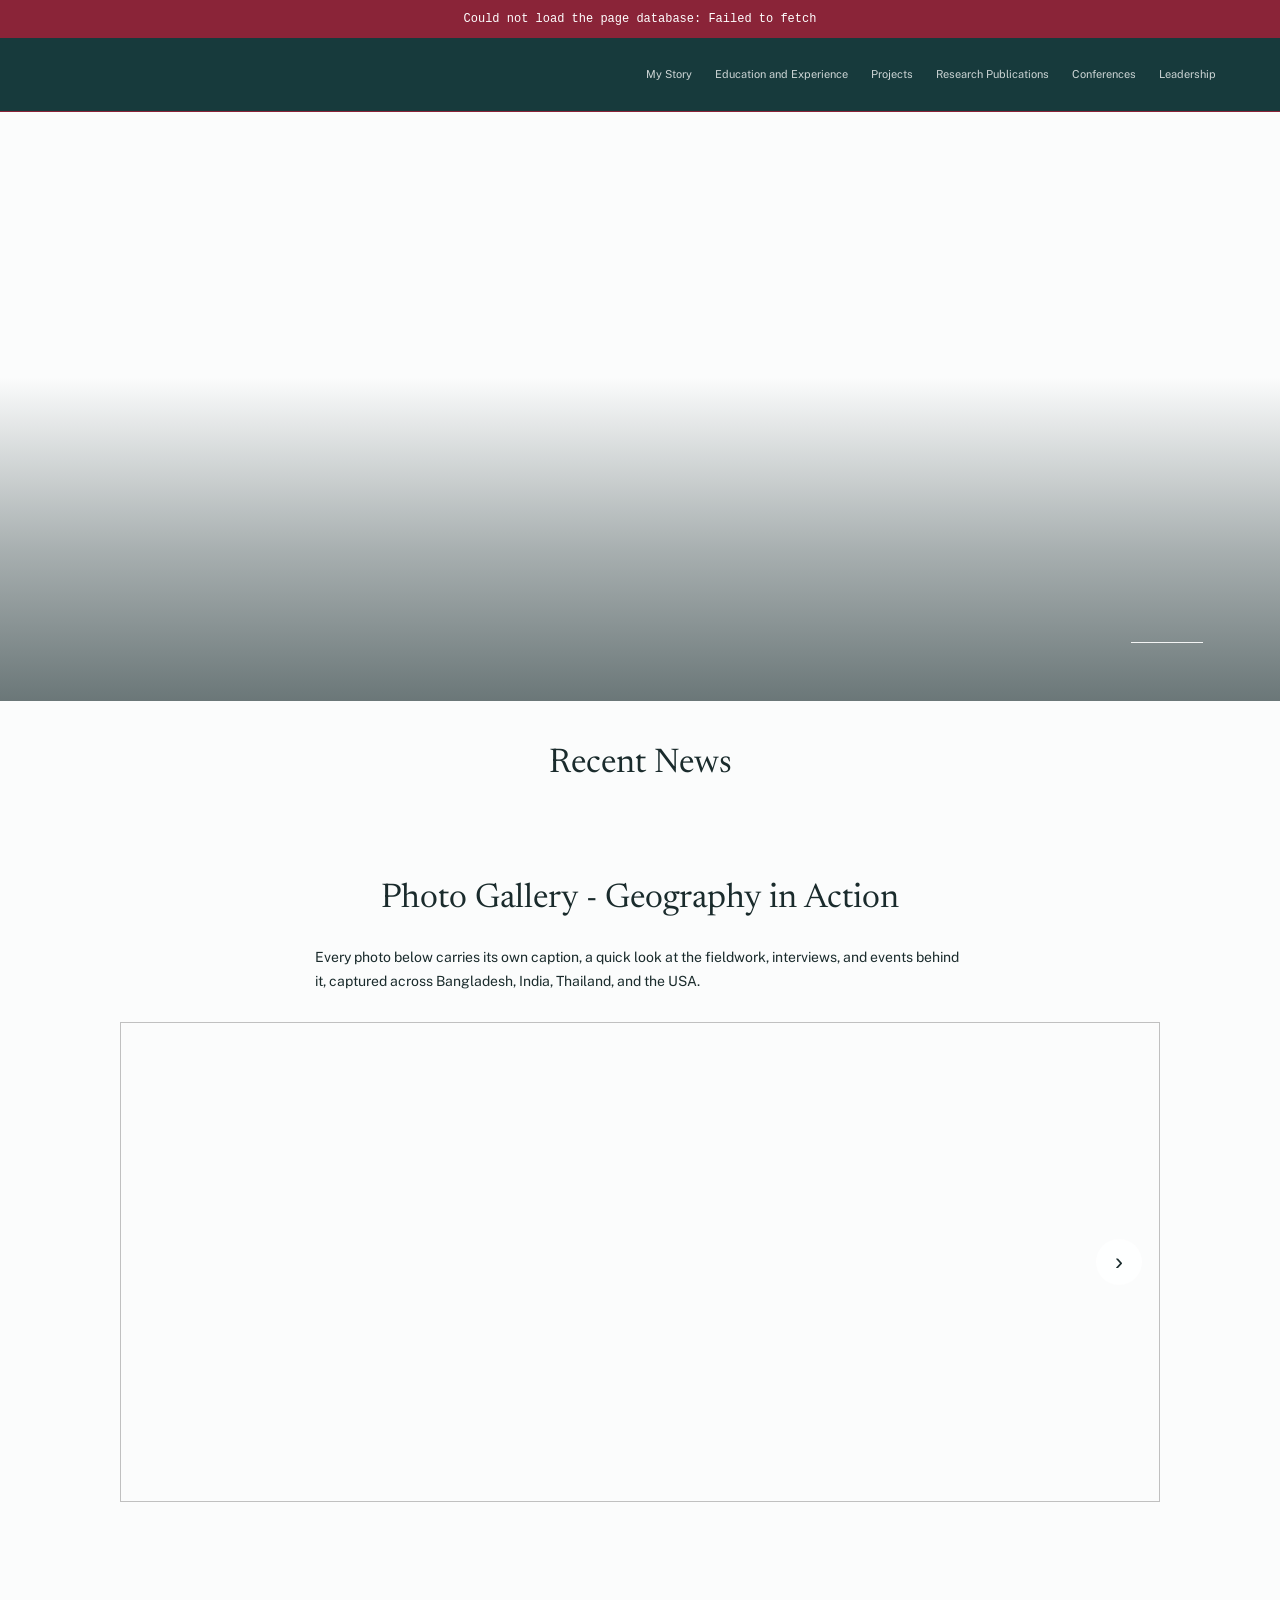
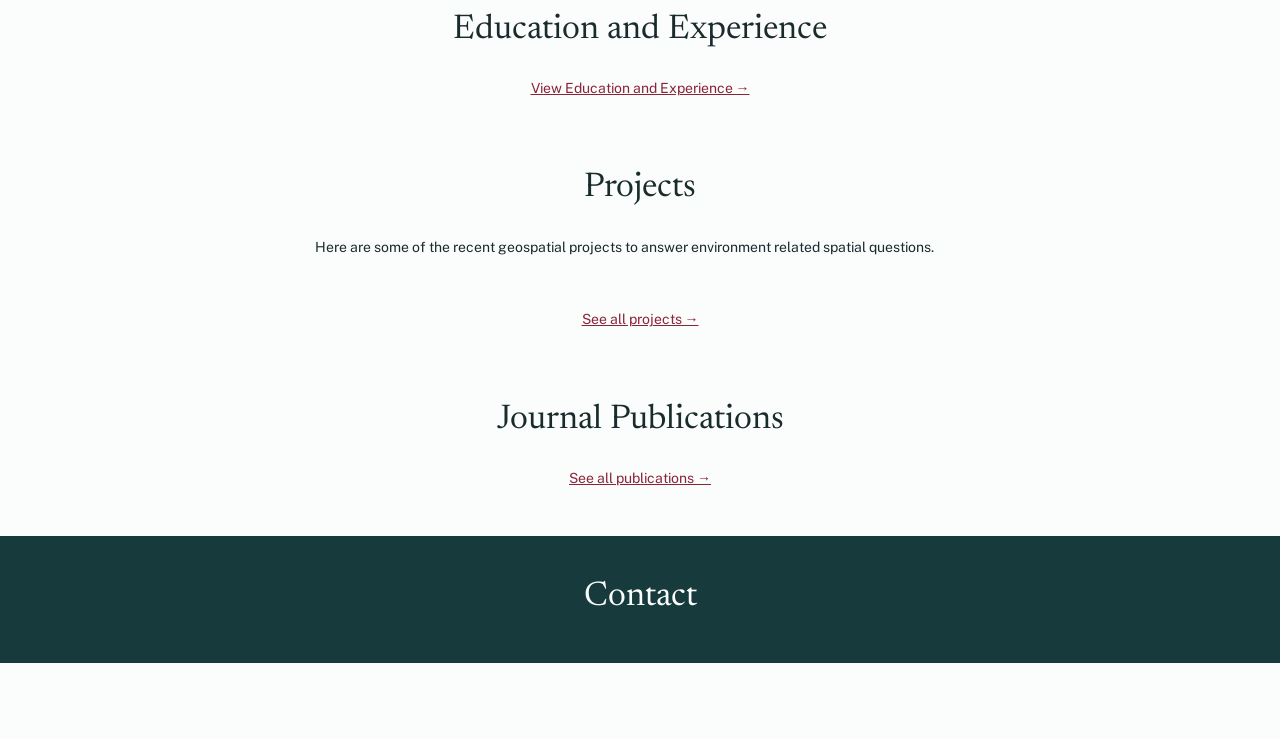
==== index.html @ 94c97f25 "Created sectioins for projects page" ====
<!doctype html>
<html lang="en">

<head>
    <meta charset="UTF-8">
    <meta name="viewport" content="width=device-width,initial-scale=1">
    <title>MAHARAJ KHAN MUNA</title>
    <link rel="preconnect" href="https://fonts.googleapis.com">
    <link rel="preconnect" href="https://fonts.gstatic.com" crossorigin>
    <link
        href="https://fonts.googleapis.com/css2?family=Newsreader:opsz,wght@6..72,400;6..72,500;6..72,600&family=Public+Sans:wght@400;500;600;700&display=swap"
        rel="stylesheet">
    <link rel="stylesheet" href="/styles.css">
</head>

<body data-page="home">
    <header class="site-header">
        <div class="header-inner"><a class="site-title" href="/" id="site-title"></a><button class="menu-button"
                aria-expanded="false" aria-controls="site-nav">☰ <span>Menu</span></button>
            <nav id="site-nav"><a href="/my-story/">My Story</a><a href="/education-experience/">Education and
                    Experience</a><a href="/projects/">Projects</a><a href="/publications/">Research Publications</a><a
                    href="/conferences/">Conferences</a><a href="/leadership/">Leadership</a></nav>
        </div>
    </header>
    <main>
        <section class="hero" id="about">
            <div class="hero-overlay">
                <div class="hero-copy">
                    <h1 id="hero-name"></h1>
                    <span class="hero-divider" aria-hidden="true"></span>
                    <p id="hero-role" class="hero-role"></p>
                </div>
            </div>
        </section>
        <section class="content-section" id="news">
            <h2>Recent News</h2>
            <ul class="news-list" id="news-list"></ul>
        </section>
        <section class="content-section gallery-section" id="gallery">
            <h2>Photo Gallery - Geography in Action</h2>
            <p class="section-lead">Every photo below carries its own caption, a quick look at the fieldwork,
                interviews, and events behind it, captured across Bangladesh, India, Thailand, and the USA.</p>
            <div class="gallery-carousel">
                <div class="gallery-main"><img id="gallery-featured" alt=""><button class="gallery-next"
                        id="gallery-next" aria-label="Next photo" type="button">›</button></div>
                <p class="gallery-caption" id="gallery-caption"></p>
                <div class="gallery-thumbs" id="gallery-thumbs"></div>
            </div>
        </section>
        <section class="content-section" id="education">
            <h2>Education and Experience</h2>
            <div id="education-home"></div>
            <p class="center-link"><a href="/education-experience/">View Education and Experience →</a></p>
        </section>
        <section class="content-section" id="projects">
            <h2>Projects</h2>
            <p class="section-lead">Here are some of the recent geospatial projects to answer environment related
                spatial questions.</p>
            <div class="project-cards" id="project-cards"></div>
            <p class="center-link"><a href="/projects/">See all projects →</a></p>
        </section>
        <section class="content-section" id="publications">
            <h2>Journal Publications</h2>
            <div id="publication-home"></div>
            <p class="center-link"><a href="/publications/">See all publications →</a></p>
        </section>
        <section class="contact-section" id="contact">
            <h2>Contact</h2>
            <p id="contact-email"></p>
            <p id="contact-phone"></p>
            <p id="contact-location"></p>
        </section>
    </main>
    <footer><span id="footer-name"></span>
        <div class="footer-socials" id="footer-socials"></div>
    </footer>
    <script src="/app.js"></script>
</body>

</html>
---- styles.css ----
:root {
    /* Palette taken from the photograph: lake water, cliff clay, dupatta crimson, hazy sky */
    --ink: #1a2b2c;
    --lake: #173a3c;
    --paper: #fbfcfc;
    --blush: #f3e7e6;
    --rule: #dcc7c6;
    --rule-on-dark: rgba(255, 255, 255, .18);
    --crimson: #8a2438;
    --rose: #e3b1b6;
    --text-soft: #526063;
    --text-on-dark: rgba(251, 252, 252, .8);
    --white: #fff;
    --font-display: 'Newsreader', Georgia, serif;
    --font-body: 'Public Sans', Arial, sans-serif
}

* {
    box-sizing: border-box
}

html {
    scroll-behavior: smooth
}

body {
    margin: 0;
    color: var(--ink);
    background: var(--paper);
    font-family: var(--font-body);
    font-size: 14px;
    line-height: 1.7
}

.wix-strip {
    height: 36px;
    border-bottom: 1px solid var(--rule);
    display: flex;
    align-items: center;
    justify-content: center;
    gap: 9px;
    color: var(--text-soft);
    font-size: 11px;
    background: var(--paper)
}

.wix-strip strong {
    font-size: 16px;
    letter-spacing: -1px;
    color: var(--ink)
}

.wix-strip a {
    color: var(--crimson);
    border: 1px solid var(--rule);
    border-radius: 14px;
    padding: 1px 12px;
    text-decoration: none;
    font-size: 10px
}

.site-header {
    background: var(--lake);
    position: sticky;
    top: 0;
    z-index: 10;
    border-bottom: 1px solid var(--crimson)
}

.header-inner {
    width: 90%;
    max-width: 1400px;
    margin: 0 auto;
    min-height: 73px;
    display: flex;
    align-items: center;
    justify-content: space-between;
    gap: 24px
}

.site-title {
    font-family: var(--font-display);
    font-size: 26px;
    font-weight: 500;
    color: var(--paper);
    text-decoration: none;
    white-space: nowrap
}

.site-header nav {
    display: flex;
    align-items: center;
    gap: 23px
}

.site-header nav a {
    color: var(--text-on-dark);
    text-decoration: none;
    font-size: 11px;
    line-height: 1.2;
    white-space: nowrap
}

.site-header nav a:hover,
.site-title:hover {
    color: var(--rose);
    text-decoration: underline
}

.menu-button {
    display: none;
    background: none;
    border: 0;
    color: var(--paper);
    font: 600 12px 'Public Sans'
}

.hero {
    position: relative;
    width: 100%;
    height: 0;
    padding-top: 46%;
    min-height: 380px;
    max-height: 680px;
    overflow: hidden;
    background-position: center;
    background-size: cover
}

.hero-overlay {
    position: absolute;
    top: 0;
    right: 0;
    bottom: 0;
    left: 0;
    padding: 0 6% 44px;
    display: flex;
    flex-direction: column;
    align-items: flex-end;
    justify-content: flex-end;
    color: #fff;
    /* only the lower part is shaded, so the photo keeps its full colour above the caption */
    background: linear-gradient(to top, rgba(10, 30, 32, .6) 0%, rgba(10, 30, 32, .34) 26%, rgba(10, 30, 32, 0) 55%)
}

.hero-copy {
    max-width: min(100%, 480px);
    text-align: left
}

#hero-name {
    font: 400 clamp(24px, 3.2vw, 40px)/1.12 'Newsreader', Georgia, serif;
    letter-spacing: .005em;
    margin: 0 0 14px;
    white-space: nowrap;
    text-shadow: 0 1px 14px rgba(0, 0, 0, .35)
}

.hero-divider {
    display: block;
    width: 58%;
    min-width: 72px;
    height: 1px;
    margin: 0 0 14px;
    background: rgba(255, 255, 255, .9)
}

.hero-role {
    margin: 0;
    font-size: 14px;
    font-weight: 400;
    letter-spacing: .01em;
    line-height: 1.6;
    max-width: 340px;
    text-wrap: balance;
    color: rgba(255, 255, 255, .92);
    text-shadow: 0 1px 8px rgba(0, 0, 0, .45)
}

.page-banner h1 {
    font: 400 clamp(32px, 5vw, 52px)/1.15 'Newsreader', Georgia, serif;
    margin: 0
}

.footer-actions {
    display: flex;
    align-items: center;
    gap: 16px
}

.footer-socials {
    display: flex;
    gap: 12px
}

.footer-socials a {
    display: flex;
    align-items: center;
    justify-content: center;
    width: 31px;
    height: 31px;
    border: 1px solid currentColor;
    border-radius: 50%;
    color: inherit;
    text-decoration: none;
    font-size: 11px;
    font-weight: 700
}

.content-section {
    width: min(1040px, calc(100% - 48px));
    margin: 0 auto;
    padding: 44px 0 25px
}

.content-section h2,
.contact-section h2 {
    font: 400 34px/1.15 'Newsreader', Georgia, serif;
    color: var(--ink);
    text-align: center;
    margin: 0 0 27px
}

.section-lead {
    margin: 0 auto 25px;
    max-width: 650px
}

.news-list {
    margin: 0;
    padding-left: 23px
}

.news-list li {
    padding: 0 0 19px 4px
}

.news-list li::marker {
    color: var(--crimson)
}

.news-date {
    font-weight: 700;
    color: var(--ink)
}

.news-list a,
.publication-item a,
.center-link a {
    color: var(--crimson)
}

.gallery-section {
    width: 100%;
    padding-left: 0;
    padding-right: 0
}

.gallery-section h2,
.gallery-section>.section-lead {
    width: min(690px, calc(100% - 44px))
}

.gallery-section h2 {
    margin-left: auto;
    margin-right: auto
}

.gallery-carousel {
    margin-top: 28px;
    width: min(1040px, calc(100% - 48px));
    margin-left: auto;
    margin-right: auto
}

.gallery-main {
    position: relative;
    width: 100%;
    height: 480px;
    background: var(--paper);
    overflow: hidden
}

.gallery-main img {
    width: 100%;
    height: 100%;
    object-fit: cover;
    display: block
}

.gallery-next {
    position: absolute;
    top: 50%;
    right: 18px;
    transform: translateY(-50%);
    width: 46px;
    height: 46px;
    border-radius: 50%;
    border: 0;
    background: rgba(255, 255, 255, .88);
    color: var(--ink);
    font-size: 24px;
    line-height: 1;
    cursor: pointer;
    display: flex;
    align-items: center;
    justify-content: center
}

.gallery-next:hover {
    background: #fff
}

.gallery-thumbs {
    display: flex;
    gap: 4px;
    margin-top: 6px;
    overflow-x: auto
}

.gallery-thumb {
    position: relative;
    flex: 0 0 auto;
    width: 132px;
    height: 92px;
    padding: 0;
    border: 0;
    cursor: pointer;
    background: var(--paper);
    overflow: hidden
}

.gallery-thumb img {
    width: 100%;
    height: 100%;
    object-fit: cover;
    display: block;
    opacity: .7;
    transition: opacity .2s
}

.gallery-thumb.active img,
.gallery-thumb:hover img {
    opacity: 1
}

.gallery-caption {
    background: var(--paper);
    font-size: 12px;
    color: var(--text-soft);
    padding: 8px 10px;
    text-align: center
}

.gallery-card img {
    width: 100%;
    height: 100%;
    object-fit: cover;
    display: block;
    transition: transform .3s
}

.gallery-card:hover img {
    transform: scale(1.04)
}

.project-cards {
    display: grid;
    grid-template-columns: repeat(3, 1fr);
    gap: 26px
}

.project-card {
    border: 1px solid var(--rule);
    background: var(--white);
    box-shadow: 0 2px 8px rgba(23, 58, 60, .08);
    transition: transform .2s, box-shadow .2s
}

.project-card:hover {
    transform: translateY(-3px);
    box-shadow: 0 6px 16px rgba(23, 58, 60, .14)
}

.project-card img {
    display: block;
    width: 100%;
    height: 210px;
    object-fit: cover
}

.project-card-noimg {
    height: 210px;
    display: flex;
    align-items: center;
    justify-content: center;
    background: var(--blush);
    color: var(--ink);
    font: 600 13px 'Public Sans', Arial, sans-serif;
    text-align: center;
    padding: 0 18px;
    box-sizing: border-box
}

.project-card-body {
    padding: 18px 20px 22px
}

.project-card h3 {
    font: 500 23px/1.2 'Newsreader', Georgia, serif;
    color: var(--ink);
    margin: 0 0 9px
}

.project-card p {
    font-size: 13px;
    line-height: 1.6;
    margin: 0 0 11px
}

.project-card small {
    color: var(--text-soft);
    font-size: 11px
}

.center-link {
    text-align: center;
    margin: 24px 0 0
}

.page-banner {
    background: var(--blush);
    border-bottom: 1px solid var(--rule);
    text-align: center;
    padding: 43px 22px
}

.page-banner h1 {
    color: var(--ink);
    margin: 0
}

.page-content {
    min-height: 470px
}

.page-content>h2 {
    text-align: left;
    margin-top: 28px
}

.timeline-item {
    display: grid;
    grid-template-columns: 105px 1fr;
    gap: 16px;
    padding: 15px 0;
    border-bottom: 1px solid var(--rule)
}

.timeline-period,
.info-date {
    font-size: 12px;
    color: var(--crimson);
    font-weight: 600
}

.timeline-item h3 {
    font: 500 23px/1.1 'Newsreader', Georgia, serif;
    color: var(--ink);
    margin: 0 0 5px
}

.timeline-item p {
    font-size: 13px;
    margin: 2px 0;
    color: var(--text-soft)
}

.page-projects {
    grid-template-columns: repeat(2, 1fr)
}

.publication-item {
    padding: 15px 0;
    border-bottom: 1px solid var(--rule)
}

.publication-item h3 {
    font: 500 21px/1.2 'Newsreader', Georgia, serif;
    color: var(--ink);
    margin: 0 0 5px
}

.publication-item p {
    margin: 2px 0;
    font-size: 13px
}

.pub-year {
    font-weight: 700;
    color: var(--crimson)
}

.info-item {
    display: grid;
    grid-template-columns: 115px 1fr;
    gap: 20px;
    padding: 20px 0;
    border-bottom: 1px solid var(--rule)
}

.info-item h3 {
    font: 500 25px 'Newsreader', Georgia, serif;
    color: var(--ink);
    margin: 0
}

.info-item p {
    margin: 3px 0
}

.prose {
    font-size: 16px;
    line-height: 1.9;
    max-width: 720px;
    margin: 0 auto
}

.prose h2 {
    font: 500 22px 'Newsreader', Georgia, serif;
    color: var(--ink);
    margin: 34px 0 14px
}

.contact-section {
    background: var(--lake);
    color: var(--text-on-dark);
    text-align: center;
    padding: 42px 22px 34px;
    margin-top: 20px
}

.contact-section h2 {
    color: var(--paper);
    margin-bottom: 12px
}

.contact-section p {
    margin: 5px 0;
    font-size: 13px
}

.contact-section a {
    color: var(--rose)
}

.footer-socials {
    justify-content: center;
    margin: 18px 0
}

.footer-socials a {
    color: var(--lake);
    border-color: var(--lake)
}

.back-top {
    margin-top: 26px !important
}

.back-top a {
    text-decoration: none;
    font-size: 11px;
    color: var(--rose)
}

footer {
    display: flex;
    justify-content: space-between;
    gap: 20px;
    padding: 20px 30px;
    color: var(--text-soft);
    background: var(--paper);
    font-size: 10px
}

footer a {
    color: var(--text-soft);
    text-decoration: none
}

.load-error {
    padding: 12px;
    background: var(--crimson);
    color: white;
    text-align: center;
    font: 12px monospace
}

@media(max-width:900px) {
    .header-inner {
        width: 100%;
        box-sizing: border-box;
        height: auto;
        min-height: 65px;
        padding: 14px 22px;
        justify-content: space-between;
        gap: 10px
    }

    .menu-button {
        display: block
    }

    .site-header nav {
        display: none;
        position: absolute;
        top: 65px;
        left: 0;
        right: 0;
        background: var(--lake);
        padding: 17px 22px;
        flex-direction: column;
        align-items: flex-start;
        gap: 13px;
        border-top: 1px solid var(--rule-on-dark)
    }

    .site-header nav.open {
        display: flex
    }

    .site-title {
        font-size: 22px
    }

    .gallery-main {
        height: 340px
    }

    .gallery-thumb {
        width: 104px;
        height: 74px
    }

    .project-cards {
        grid-template-columns: 1fr 1fr
    }

    .project-card img {
        height: 180px
    }

    .project-card-noimg {
        height: 180px
    }
}

@media(max-width:520px) {
    .wix-strip span {
        display: none
    }

    .wix-strip {
        gap: 12px
    }

    .hero-overlay {
        padding-bottom: 28px
    }

    #hero-name {
        font-size: clamp(22px, 6.6vw, 30px);
        white-space: normal
    }

    .hero-role {
        font-size: 13px;
        max-width: 100%
    }

    .content-section {
        padding-top: 34px
    }

    .content-section h2,
    .contact-section h2 {
        font-size: 28px
    }

    .gallery-main {
        height: 230px
    }

    .gallery-thumb {
        width: 82px;
        height: 58px
    }

    .project-cards,
    .page-projects {
        grid-template-columns: 1fr
    }

    .project-card img {
        height: 200px
    }

    .project-card-noimg {
        height: 200px
    }

    .timeline-item,
    .info-item {
        grid-template-columns: 1fr;
        gap: 1px
    }

    footer {
        display: block;
        text-align: center;
        line-height: 2.1
    }

    .footer-actions {
        flex-direction: column;
        gap: 8px
    }
}

/* Homepage sections, branded social icons, and query-detail cards */
.footer-socials a {
    background: rgba(23, 58, 60, .05)
}

.footer-socials svg {
    width: 16px;
    height: 16px;
    fill: currentColor
}

.home-subheading {
    font: 500 25px 'Newsreader', Georgia, serif;
    color: var(--ink);
    border-bottom: 1px solid var(--rule);
    margin: 28px 0 4px
}

.card-link {
    display: block;
    margin-top: 10px;
    color: var(--crimson);
    font-size: 11px
}

.project-card>a {
    display: block;
    color: inherit;
    text-decoration: none
}

.publication-item h3 {
    margin-top: 3px
}

.conference-cards,
.leadership-cards {
    display: grid;
    grid-template-columns: repeat(2, 1fr);
    gap: 18px
}

.conference-card,
.info-card {
    border: 1px solid var(--rule);
    background: var(--white);
    padding: 20px;
    box-shadow: 0 2px 8px rgba(23, 58, 60, .08)
}

.conference-card h3,
.info-card h3 {
    font: 500 25px/1.1 'Newsreader', Georgia, serif;
    color: var(--ink);
    margin: 6px 0
}

.conference-card p,
.info-card p {
    font-size: 13px
}

.conference-card a,
.info-card a,
.detail-link {
    color: var(--crimson);
    font-size: 12px
}

.detail-view {
    max-width: 620px;
    margin: 0 auto
}

.detail-view h2 {
    text-align: left !important;
    margin-bottom: 20px !important
}

.detail-kicker {
    font-size: 12px;
    color: var(--crimson);
    font-weight: 700;
    text-transform: uppercase;
    letter-spacing: .06em
}

.detail-view p {
    font-size: 15px;
    line-height: 1.8
}

.detail-image {
    width: 100%;
    max-height: 360px;
    object-fit: cover
}

.section-image {
    margin: 22px 0;
    background: var(--blush);
    overflow: hidden;
    border-radius: 2px
}

.section-image img {
    display: block;
    width: 100%;
    max-height: 420px;
    object-fit: cover
}

.section-image figcaption {
    font-size: 12px;
    color: var(--text-soft);
    padding: 8px 10px;
    text-align: center
}

@media(max-width:520px) {
    .section-image img {
        max-height: 280px
    }
}

.back-link {
    margin-top: 35px
}

.back-link a {
    color: var(--crimson);
    text-decoration: none;
    font-size: 12px
}

@media(max-width:900px) {

    .conference-cards,
    .leadership-cards {
        grid-template-columns: 1fr
    }
}

a:focus-visible,
button:focus-visible {
    outline: 2px solid var(--crimson);
    outline-offset: 2px
}

.site-header a:focus-visible,
.site-header button:focus-visible,
.contact-section a:focus-visible,
.hero a:focus-visible {
    outline-color: var(--rose)
}


/* Project page segments */
.segment-nav {
    display: flex;
    flex-wrap: wrap;
    justify-content: center;
    gap: 8px 10px;
    margin: 0 auto 34px;
    max-width: 900px
}

.segment-nav a {
    padding: 7px 14px;
    border: 1px solid var(--rule);
    border-radius: 999px;
    font-size: 14px;
    text-decoration: none;
    color: var(--ink)
}

.segment-nav a:hover {
    border-color: var(--ink)
}

.segment-nav a span {
    color: var(--text-soft);
    margin-left: 4px
}

.project-segment {
    margin: 0 0 46px;
    scroll-margin-top: 90px
}

.project-segment>h2 {
    margin: 0 0 20px;
    padding-bottom: 10px;
    border-bottom: 1px solid var(--rule)
}

.segment-empty {
    color: var(--text-soft);
    font-style: italic;
    margin: 0
}
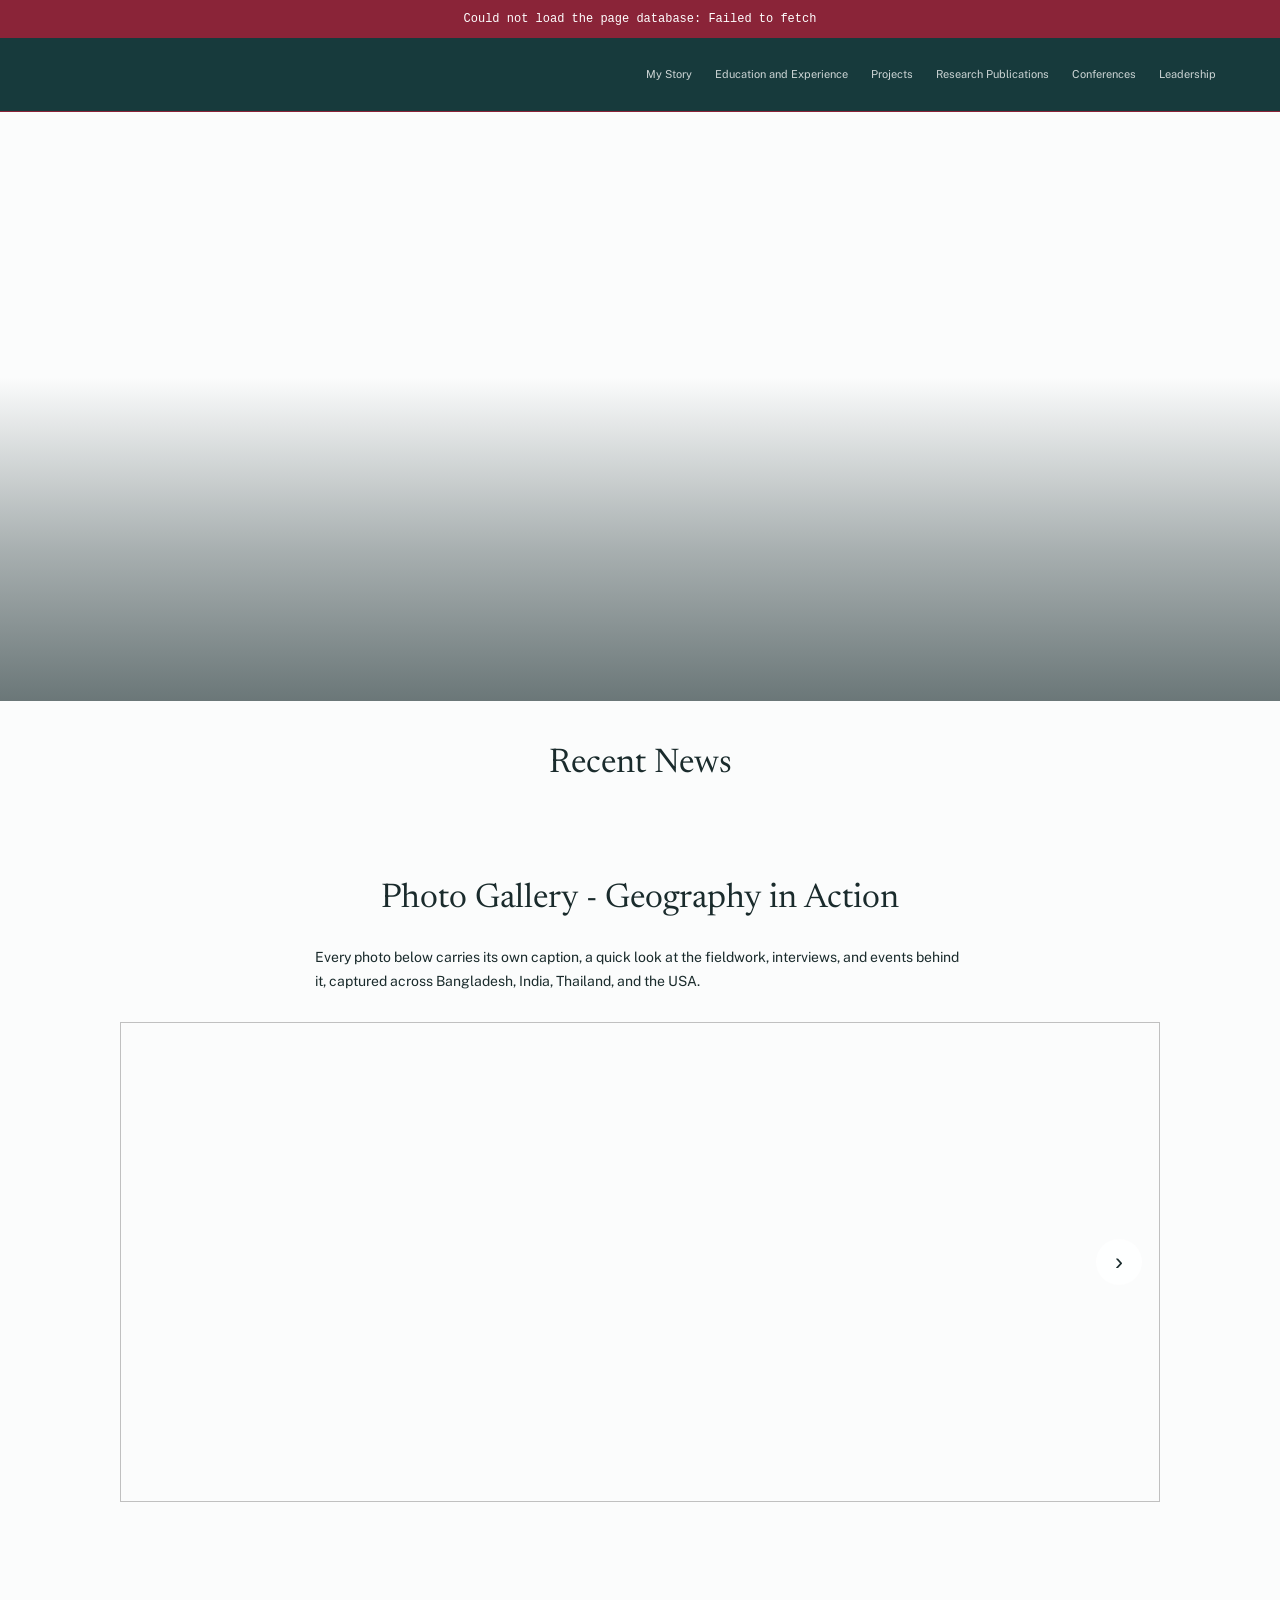
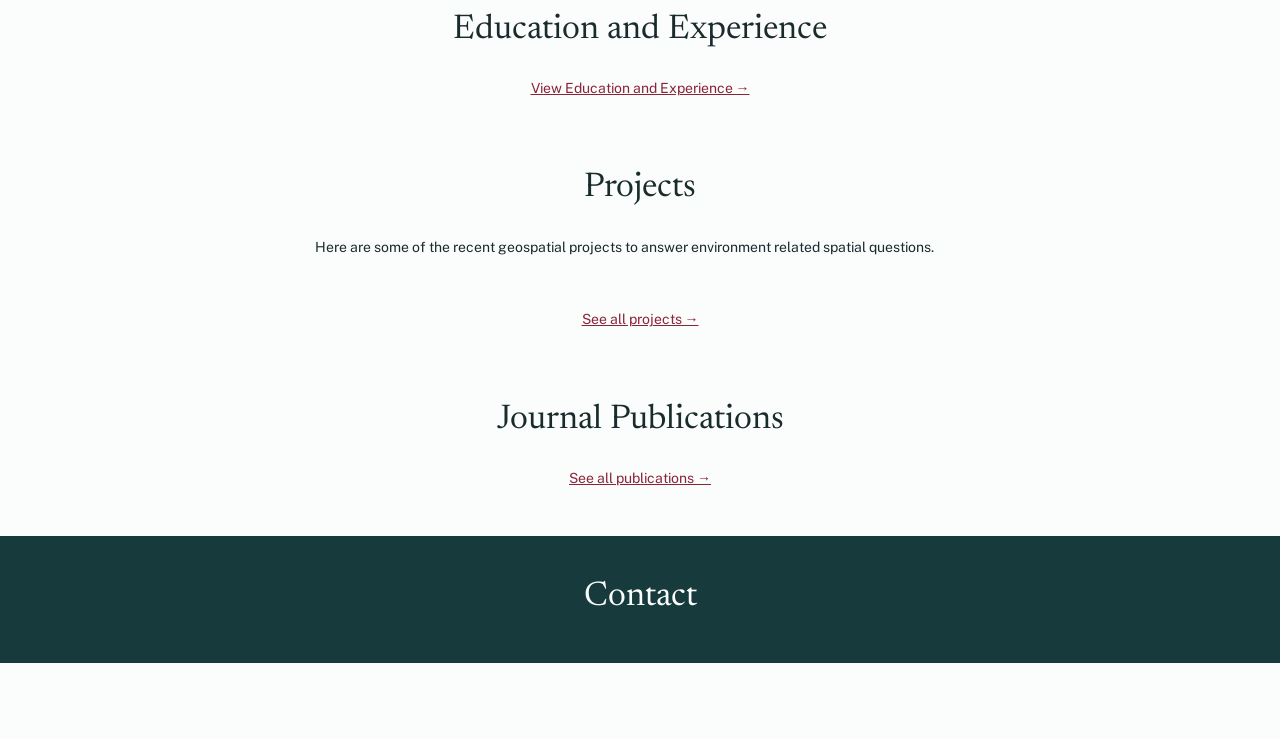
==== commit 0210ae63: "Added HTML tag persing" ====
--- a/index.html
+++ b/index.html
@@ -27,7 +27,6 @@
             <div class="hero-overlay">
                 <div class="hero-copy">
                     <h1 id="hero-name"></h1>
-                    <span class="hero-divider" aria-hidden="true"></span>
                     <p id="hero-role" class="hero-role"></p>
                 </div>
             </div>
--- a/styles.css
+++ b/styles.css
@@ -151,18 +151,9 @@
 #hero-name {
     font: 400 clamp(24px, 3.2vw, 40px)/1.12 'Newsreader', Georgia, serif;
     letter-spacing: .005em;
-    margin: 0 0 14px;
+    margin: 0 0 10px;
     white-space: nowrap;
     text-shadow: 0 1px 14px rgba(0, 0, 0, .35)
-}
-
-.hero-divider {
-    display: block;
-    width: 58%;
-    min-width: 72px;
-    height: 1px;
-    margin: 0 0 14px;
-    background: rgba(255, 255, 255, .9)
 }
 
 .hero-role {
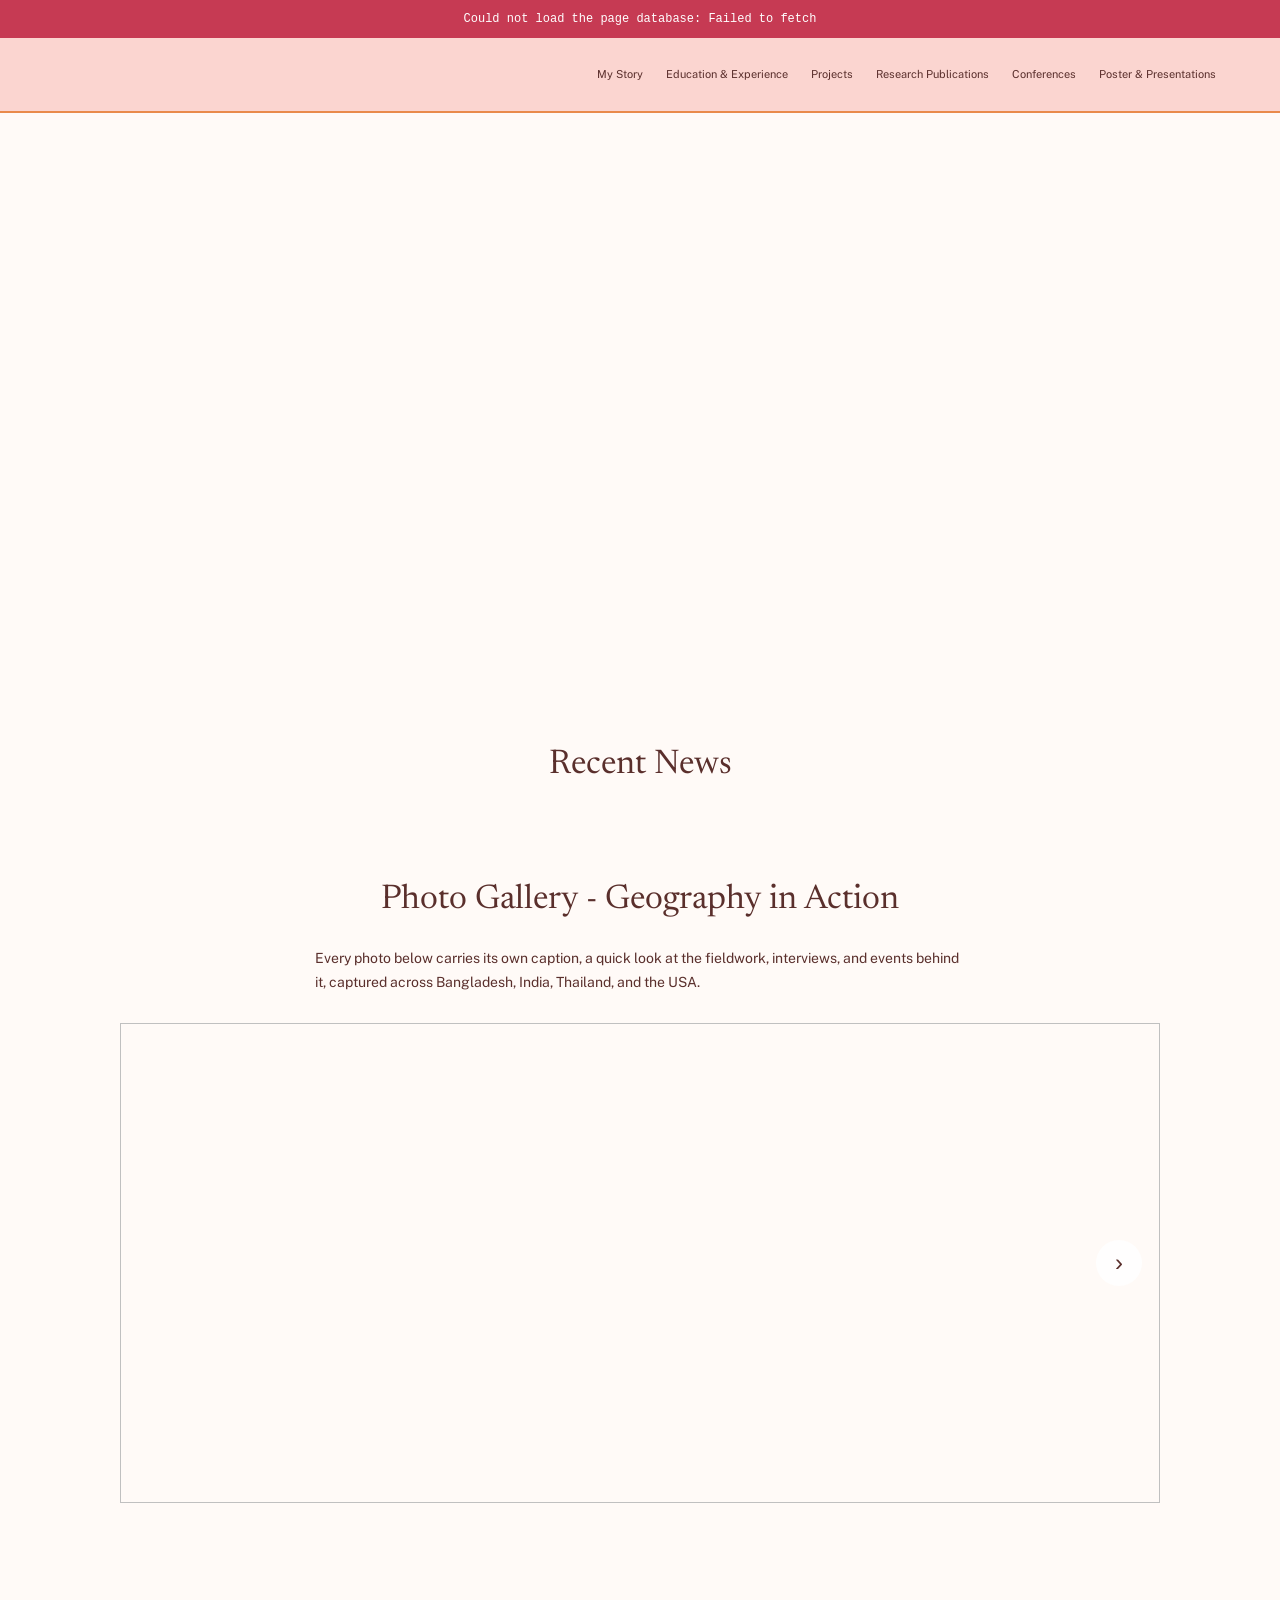
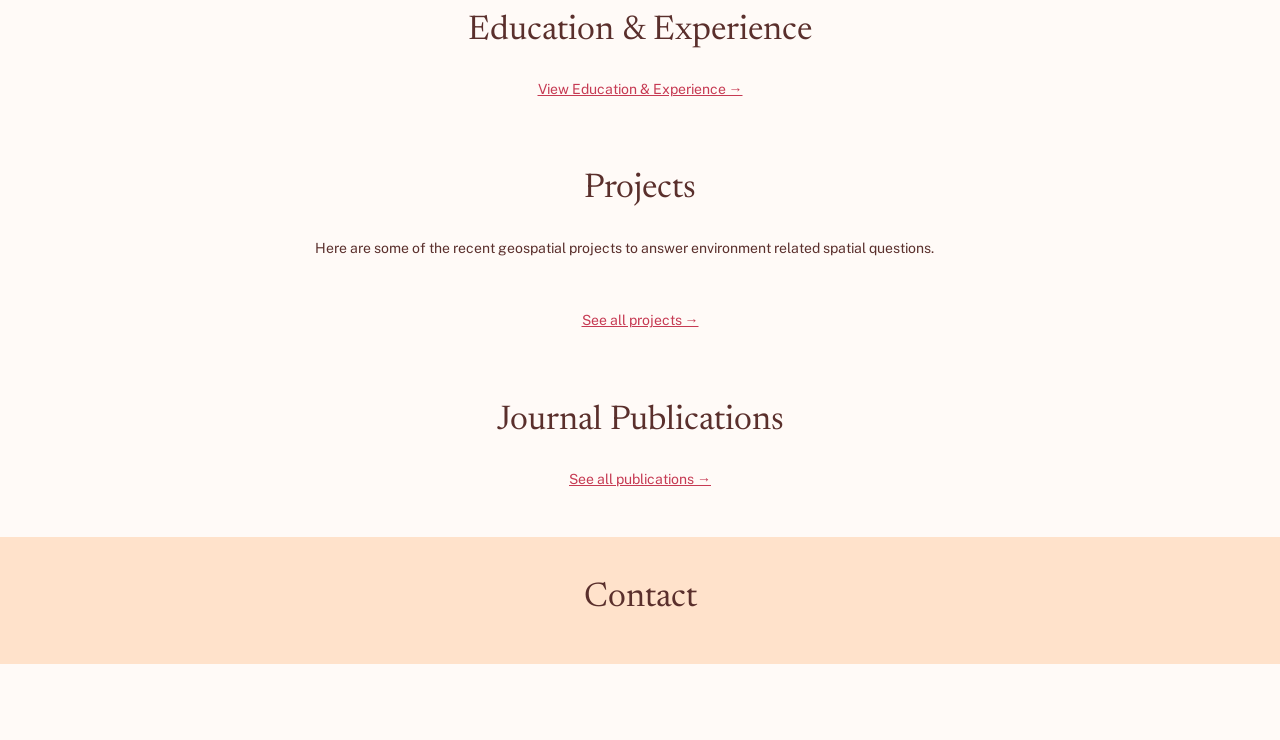
==== commit 0da5319a: "Added poster section" ====
--- a/index.html
+++ b/index.html
@@ -17,9 +17,7 @@
     <header class="site-header">
         <div class="header-inner"><a class="site-title" href="/" id="site-title"></a><button class="menu-button"
                 aria-expanded="false" aria-controls="site-nav">☰ <span>Menu</span></button>
-            <nav id="site-nav"><a href="/my-story/">My Story</a><a href="/education-experience/">Education and
-                    Experience</a><a href="/projects/">Projects</a><a href="/publications/">Research Publications</a><a
-                    href="/conferences/">Conferences</a><a href="/leadership/">Leadership</a></nav>
+            <nav id="site-nav"></nav>
         </div>
     </header>
     <main>
@@ -47,9 +45,9 @@
             </div>
         </section>
         <section class="content-section" id="education">
-            <h2>Education and Experience</h2>
+            <h2>Education &amp; Experience</h2>
             <div id="education-home"></div>
-            <p class="center-link"><a href="/education-experience/">View Education and Experience →</a></p>
+            <p class="center-link"><a href="/education-experience/">View Education &amp; Experience →</a></p>
         </section>
         <section class="content-section" id="projects">
             <h2>Projects</h2>
--- a/styles.css
+++ b/styles.css
@@ -1,15 +1,17 @@
 :root {
-    /* Palette taken from the photograph: lake water, cliff clay, dupatta crimson, hazy sky */
-    --ink: #1a2b2c;
-    --lake: #173a3c;
-    --paper: #fbfcfc;
-    --blush: #f3e7e6;
-    --rule: #dcc7c6;
-    --rule-on-dark: rgba(255, 255, 255, .18);
-    --crimson: #8a2438;
-    --rose: #e3b1b6;
-    --text-soft: #526063;
-    --text-on-dark: rgba(251, 252, 252, .8);
+    /* Light red / crimson / orange palette. Text stays a warm dark brown so it remains readable on the light tints. */
+    --ink: #5a2f2c;
+    --paper: #fffaf7;
+    --blush: #fdeceb;
+    --rule: #f3cfc9;
+    --crimson: #c63a53;
+    --crimson-soft: #f08fa0;
+    --crimson-hover: #a82c44;
+    --orange: #e98a4b;
+    --orange-soft: #ffd3b0;
+    --band-red: #fbd5d0;
+    --band-orange: #ffe2cb;
+    --text-soft: #8c5e59;
     --white: #fff;
     --font-display: 'Newsreader', Georgia, serif;
     --font-body: 'Public Sans', Arial, sans-serif
@@ -60,11 +62,11 @@
 }
 
 .site-header {
-    background: var(--lake);
+    background: var(--band-red);
     position: sticky;
     top: 0;
     z-index: 10;
-    border-bottom: 1px solid var(--crimson)
+    border-bottom: 2px solid var(--orange)
 }
 
 .header-inner {
@@ -82,7 +84,7 @@
     font-family: var(--font-display);
     font-size: 26px;
     font-weight: 500;
-    color: var(--paper);
+    color: var(--ink);
     text-decoration: none;
     white-space: nowrap
 }
@@ -94,7 +96,7 @@
 }
 
 .site-header nav a {
-    color: var(--text-on-dark);
+    color: var(--ink);
     text-decoration: none;
     font-size: 11px;
     line-height: 1.2;
@@ -103,7 +105,7 @@
 
 .site-header nav a:hover,
 .site-title:hover {
-    color: var(--rose);
+    color: var(--crimson-hover);
     text-decoration: underline
 }
 
@@ -111,7 +113,7 @@
     display: none;
     background: none;
     border: 0;
-    color: var(--paper);
+    color: var(--ink);
     font: 600 12px 'Public Sans'
 }
 
@@ -139,8 +141,7 @@
     align-items: flex-end;
     justify-content: flex-end;
     color: #fff;
-    /* only the lower part is shaded, so the photo keeps its full colour above the caption */
-    background: linear-gradient(to top, rgba(10, 30, 32, .6) 0%, rgba(10, 30, 32, .34) 26%, rgba(10, 30, 32, 0) 55%)
+    /* no tint or shading on the photo; the caption stays readable through its text-shadow */
 }
 
 .hero-copy {
@@ -153,7 +154,7 @@
     letter-spacing: .005em;
     margin: 0 0 10px;
     white-space: nowrap;
-    text-shadow: 0 1px 14px rgba(0, 0, 0, .35)
+    text-shadow: 0 1px 3px rgba(0, 0, 0, .45), 0 2px 18px rgba(0, 0, 0, .55)
 }
 
 .hero-role {
@@ -165,7 +166,7 @@
     max-width: 340px;
     text-wrap: balance;
     color: rgba(255, 255, 255, .92);
-    text-shadow: 0 1px 8px rgba(0, 0, 0, .45)
+    text-shadow: 0 1px 3px rgba(0, 0, 0, .5), 0 1px 12px rgba(0, 0, 0, .6)
 }
 
 .page-banner h1 {
@@ -325,14 +326,14 @@
     width: 100%;
     height: 100%;
     object-fit: cover;
-    display: block;
-    opacity: .7;
-    transition: opacity .2s
-}
-
-.gallery-thumb.active img,
-.gallery-thumb:hover img {
-    opacity: 1
+    display: block
+}
+
+/* thumbnails show at full colour; the selected one is marked with an outline instead of fading the others */
+.gallery-thumb.active,
+.gallery-thumb:hover {
+    outline: 2px solid var(--orange);
+    outline-offset: 1px
 }
 
 .gallery-caption {
@@ -364,13 +365,13 @@
 .project-card {
     border: 1px solid var(--rule);
     background: var(--white);
-    box-shadow: 0 2px 8px rgba(23, 58, 60, .08);
+    box-shadow: 0 2px 8px rgba(198, 58, 83, .10);
     transition: transform .2s, box-shadow .2s
 }
 
 .project-card:hover {
     transform: translateY(-3px);
-    box-shadow: 0 6px 16px rgba(23, 58, 60, .14)
+    box-shadow: 0 6px 16px rgba(198, 58, 83, .18)
 }
 
 .project-card img {
@@ -524,15 +525,15 @@
 }
 
 .contact-section {
-    background: var(--lake);
-    color: var(--text-on-dark);
+    background: var(--band-orange);
+    color: var(--ink);
     text-align: center;
     padding: 42px 22px 34px;
     margin-top: 20px
 }
 
 .contact-section h2 {
-    color: var(--paper);
+    color: var(--ink);
     margin-bottom: 12px
 }
 
@@ -542,7 +543,7 @@
 }
 
 .contact-section a {
-    color: var(--rose)
+    color: var(--crimson-hover)
 }
 
 .footer-socials {
@@ -551,8 +552,8 @@
 }
 
 .footer-socials a {
-    color: var(--lake);
-    border-color: var(--lake)
+    color: var(--crimson);
+    border-color: var(--crimson-soft)
 }
 
 .back-top {
@@ -562,7 +563,7 @@
 .back-top a {
     text-decoration: none;
     font-size: 11px;
-    color: var(--rose)
+    color: var(--crimson-hover)
 }
 
 footer {
@@ -609,12 +610,12 @@
         top: 65px;
         left: 0;
         right: 0;
-        background: var(--lake);
+        background: var(--band-red);
         padding: 17px 22px;
         flex-direction: column;
         align-items: flex-start;
         gap: 13px;
-        border-top: 1px solid var(--rule-on-dark)
+        border-top: 1px solid var(--rule)
     }
 
     .site-header nav.open {
@@ -721,7 +722,7 @@
 
 /* Homepage sections, branded social icons, and query-detail cards */
 .footer-socials a {
-    background: rgba(23, 58, 60, .05)
+    background: rgba(198, 58, 83, .08)
 }
 
 .footer-socials svg {
@@ -766,7 +767,7 @@
     border: 1px solid var(--rule);
     background: var(--white);
     padding: 20px;
-    box-shadow: 0 2px 8px rgba(23, 58, 60, .08)
+    box-shadow: 0 2px 8px rgba(198, 58, 83, .10)
 }
 
 .conference-card h3,
@@ -811,10 +812,14 @@
     line-height: 1.8
 }
 
+/* On-demand (detail) pages: every image fills the same column width and keeps its own aspect ratio,
+   so nothing is cropped; only the height varies from image to image. */
 .detail-image {
-    width: 100%;
-    max-height: 360px;
-    object-fit: cover
+    display: block;
+    width: 100%;
+    height: auto;
+    max-height: none;
+    object-fit: contain
 }
 
 .section-image {
@@ -827,8 +832,9 @@
 .section-image img {
     display: block;
     width: 100%;
-    max-height: 420px;
-    object-fit: cover
+    height: auto;
+    max-height: none;
+    object-fit: contain
 }
 
 .section-image figcaption {
@@ -838,12 +844,6 @@
     text-align: center
 }
 
-@media(max-width:520px) {
-    .section-image img {
-        max-height: 280px
-    }
-}
-
 .back-link {
     margin-top: 35px
 }
@@ -872,7 +872,7 @@
 .site-header button:focus-visible,
 .contact-section a:focus-visible,
 .hero a:focus-visible {
-    outline-color: var(--rose)
+    outline-color: var(--crimson)
 }
 
 
@@ -895,8 +895,13 @@
     color: var(--ink)
 }
 
+.segment-nav a {
+    background: var(--blush)
+}
+
 .segment-nav a:hover {
-    border-color: var(--ink)
+    background: var(--orange-soft);
+    border-color: var(--orange)
 }
 
 .segment-nav a span {
@@ -912,7 +917,7 @@
 .project-segment>h2 {
     margin: 0 0 20px;
     padding-bottom: 10px;
-    border-bottom: 1px solid var(--rule)
+    border-bottom: 2px solid var(--orange-soft)
 }
 
 .segment-empty {
@@ -920,3 +925,111 @@
     font-style: italic;
     margin: 0
 }
+
+/* Poster & Presentations: PDFs on detail pages, and wider detail column when a PDF is present */
+.detail-view.detail-wide {
+    max-width: 940px
+}
+
+.section-pdf {
+    margin: 22px 0
+}
+
+/* The box is as tall as the first page (set by /pdf-viewer.js), so page 1 is fully visible with no scrolling.
+   No border/padding here on purpose: they would eat into that height. */
+.pdf-viewer {
+    position: relative;
+    width: 100%;
+    background: var(--blush);
+    box-shadow: 0 0 0 1px var(--rule);
+    overflow: hidden
+}
+
+.pdf-viewer.pdf-multi {
+    overflow-y: auto
+}
+
+.pdf-viewer.pdf-loading {
+    min-height: 220px;
+    display: flex;
+    align-items: center;
+    justify-content: center
+}
+
+.pdf-viewer.pdf-loading::before {
+    content: 'Loading PDF…';
+    color: var(--text-soft);
+    font-size: 12px
+}
+
+.pdf-page {
+    width: 100%;
+    background: #fff
+}
+
+.pdf-page+.pdf-page {
+    margin-top: 10px
+}
+
+.pdf-page canvas {
+    display: block;
+    width: 100%;
+    height: 100%
+}
+
+.pdf-error {
+    margin: 0;
+    padding: 28px 18px;
+    text-align: center;
+    font-size: 13px;
+    color: var(--text-soft)
+}
+
+.pdf-error a,
+.pdf-meta a {
+    color: var(--crimson)
+}
+
+.pdf-meta {
+    display: flex;
+    justify-content: space-between;
+    gap: 12px;
+    padding: 6px 2px 0;
+    font-size: 11px;
+    color: var(--text-soft)
+}
+
+.section-pdf figcaption {
+    font-size: 12px;
+    color: var(--text-soft);
+    padding: 6px 10px 0;
+    text-align: center
+}
+
+/* Education & Experience: certificates (images are never cropped, each keeps its own proportions) */
+.certificates-grid {
+    display: grid;
+    grid-template-columns: repeat(auto-fill, minmax(260px, 1fr));
+    gap: 22px;
+    align-items: start
+}
+
+.certificate {
+    margin: 0;
+    border: 1px solid var(--rule);
+    background: var(--white);
+    box-shadow: 0 2px 8px rgba(198, 58, 83, .10)
+}
+
+.certificate img {
+    display: block;
+    width: 100%;
+    height: auto
+}
+
+.certificate figcaption {
+    font-size: 12px;
+    color: var(--text-soft);
+    padding: 10px 12px;
+    text-align: center
+}
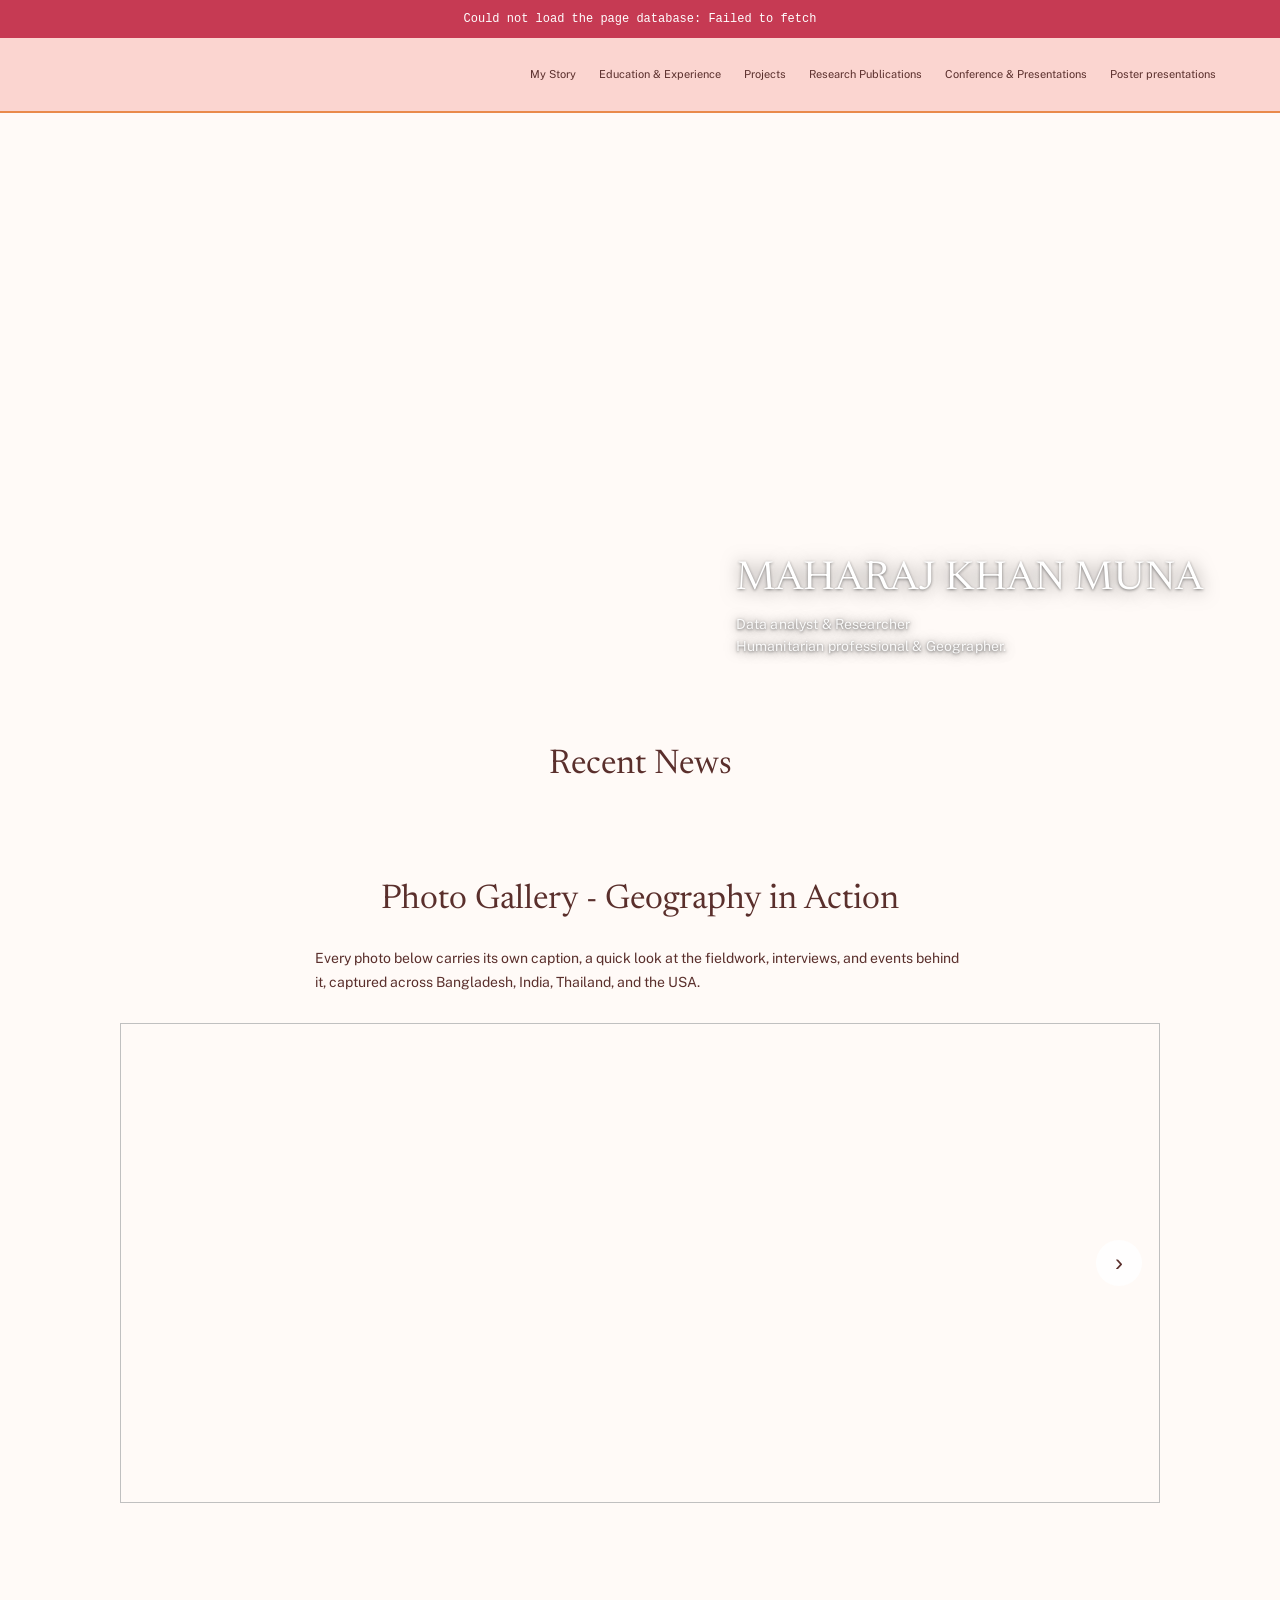
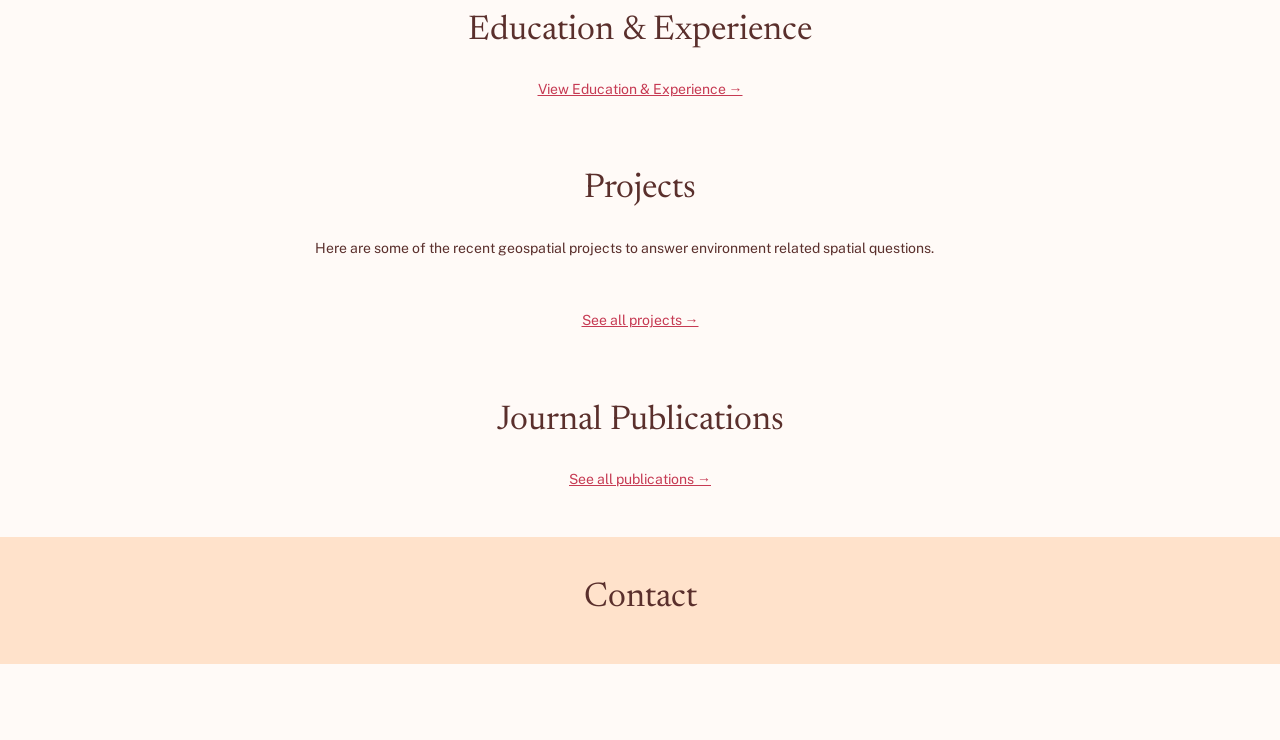
==== commit 0af804a1: "SEO optimized" ====
--- a/index.html
+++ b/index.html
@@ -4,7 +4,82 @@
 <head>
     <meta charset="UTF-8">
     <meta name="viewport" content="width=device-width,initial-scale=1">
-    <title>MAHARAJ KHAN MUNA</title>
+    <title>Maharaj Khan Muna | Data Analyst, Researcher &amp; Geographer</title>
+    <meta name="description" content="Maharaj Khan Muna (Muna Khan): data analyst, researcher and geographer in Chittagong, Bangladesh. GIS projects, public health research and publications.">
+    <link rel="canonical" href="https://munakhan.pages.dev/">
+    <meta name="robots" content="index, follow, max-image-preview:large">
+    <meta name="author" content="Maharaj Khan Muna">
+    <meta name="theme-color" content="#c63a53">
+    <link rel="icon" href="/favicon.ico" sizes="48x48">
+    <link rel="icon" href="/favicon.svg" type="image/svg+xml">
+    <link rel="apple-touch-icon" href="/apple-touch-icon.png">
+    <meta property="og:type" content="website">
+    <meta property="og:site_name" content="Maharaj Khan Muna">
+    <meta property="og:title" content="Maharaj Khan Muna | Data Analyst, Researcher &amp; Geographer">
+    <meta property="og:description" content="Maharaj Khan Muna (Muna Khan): data analyst, researcher and geographer in Chittagong, Bangladesh. GIS projects, public health research and publications.">
+    <meta property="og:url" content="https://munakhan.pages.dev/">
+    <meta property="og:image" content="https://munakhan.pages.dev/og-image.jpg">
+    <meta property="og:image:width" content="1200">
+    <meta property="og:image:height" content="630">
+    <meta property="og:image:alt" content="Maharaj Khan Muna - portfolio">
+    <meta name="twitter:card" content="summary_large_image">
+    <meta name="twitter:title" content="Maharaj Khan Muna | Data Analyst, Researcher &amp; Geographer">
+    <meta name="twitter:description" content="Maharaj Khan Muna (Muna Khan): data analyst, researcher and geographer in Chittagong, Bangladesh. GIS projects, public health research and publications.">
+    <meta name="twitter:image" content="https://munakhan.pages.dev/og-image.jpg">
+    <!-- Start fetching the page data right away instead of waiting for app.js to request it -->
+    <link rel="preconnect" href="https://database-34a.pages.dev" crossorigin>
+    <link rel="preload" href="/database/database.json" as="fetch" crossorigin>
+    <link rel="preload" href="https://database-34a.pages.dev/home.json" as="fetch" crossorigin>
+    <script type="application/ld+json">
+{
+  "@context": "https://schema.org",
+  "@graph": [
+    {
+      "@type": "WebSite",
+      "@id": "https://munakhan.pages.dev/#website",
+      "url": "https://munakhan.pages.dev/",
+      "name": "Maharaj Khan Muna",
+      "inLanguage": "en",
+      "publisher": {
+        "@id": "https://munakhan.pages.dev/#person"
+      }
+    },
+    {
+      "@type": "Person",
+      "@id": "https://munakhan.pages.dev/#person",
+      "name": "Maharaj Khan Muna",
+      "alternateName": "Muna Khan",
+      "url": "https://munakhan.pages.dev/",
+      "image": "https://munakhan.pages.dev/og-image.jpg",
+      "jobTitle": "Data Analyst & Researcher",
+      "description": "Data analyst, researcher and geographer based in Chittagong, Bangladesh.",
+      "address": {
+        "@type": "PostalAddress",
+        "addressLocality": "Chittagong",
+        "addressCountry": "BD"
+      },
+      "alumniOf": {
+        "@type": "CollegeOrUniversity",
+        "name": "University of Chittagong"
+      },
+      "worksFor": {
+        "@type": "Organization",
+        "name": "Save the Children"
+      },
+      "knowsAbout": [
+        "Geographic information systems (GIS)",
+        "Data analysis",
+        "Public health research",
+        "Environmental studies",
+        "Management information systems"
+      ],
+      "sameAs": [
+        "https://www.linkedin.com/in/muna-khan-103b802b5/"
+      ]
+    }
+  ]
+}
+    </script>
     <link rel="preconnect" href="https://fonts.googleapis.com">
     <link rel="preconnect" href="https://fonts.gstatic.com" crossorigin>
     <link
@@ -17,15 +92,16 @@
     <header class="site-header">
         <div class="header-inner"><a class="site-title" href="/" id="site-title"></a><button class="menu-button"
                 aria-expanded="false" aria-controls="site-nav">☰ <span>Menu</span></button>
-            <nav id="site-nav"></nav>
+            <nav id="site-nav" aria-label="Main"><a href="/my-story/">My Story</a><a href="/education-experience/">Education &amp; Experience</a><a href="/projects/">Projects</a><a href="/publications/">Research Publications</a><a href="/conferences/">Conference &amp; Presentations</a><a href="/posters/">Poster presentations</a></nav>
         </div>
     </header>
     <main>
         <section class="hero" id="about">
             <div class="hero-overlay">
                 <div class="hero-copy">
-                    <h1 id="hero-name"></h1>
-                    <p id="hero-role" class="hero-role"></p>
+                    <h1 id="hero-name">MAHARAJ KHAN MUNA</h1>
+                    <p id="hero-role" class="hero-role">Data analyst &amp; Researcher <br>
+Humanitarian professional &amp; Geographer.</p>
                 </div>
             </div>
         </section>
--- a/styles.css
+++ b/styles.css
@@ -276,7 +276,7 @@
 .gallery-main img {
     width: 100%;
     height: 100%;
-    object-fit: cover;
+    object-fit: contain;
     display: block
 }
 
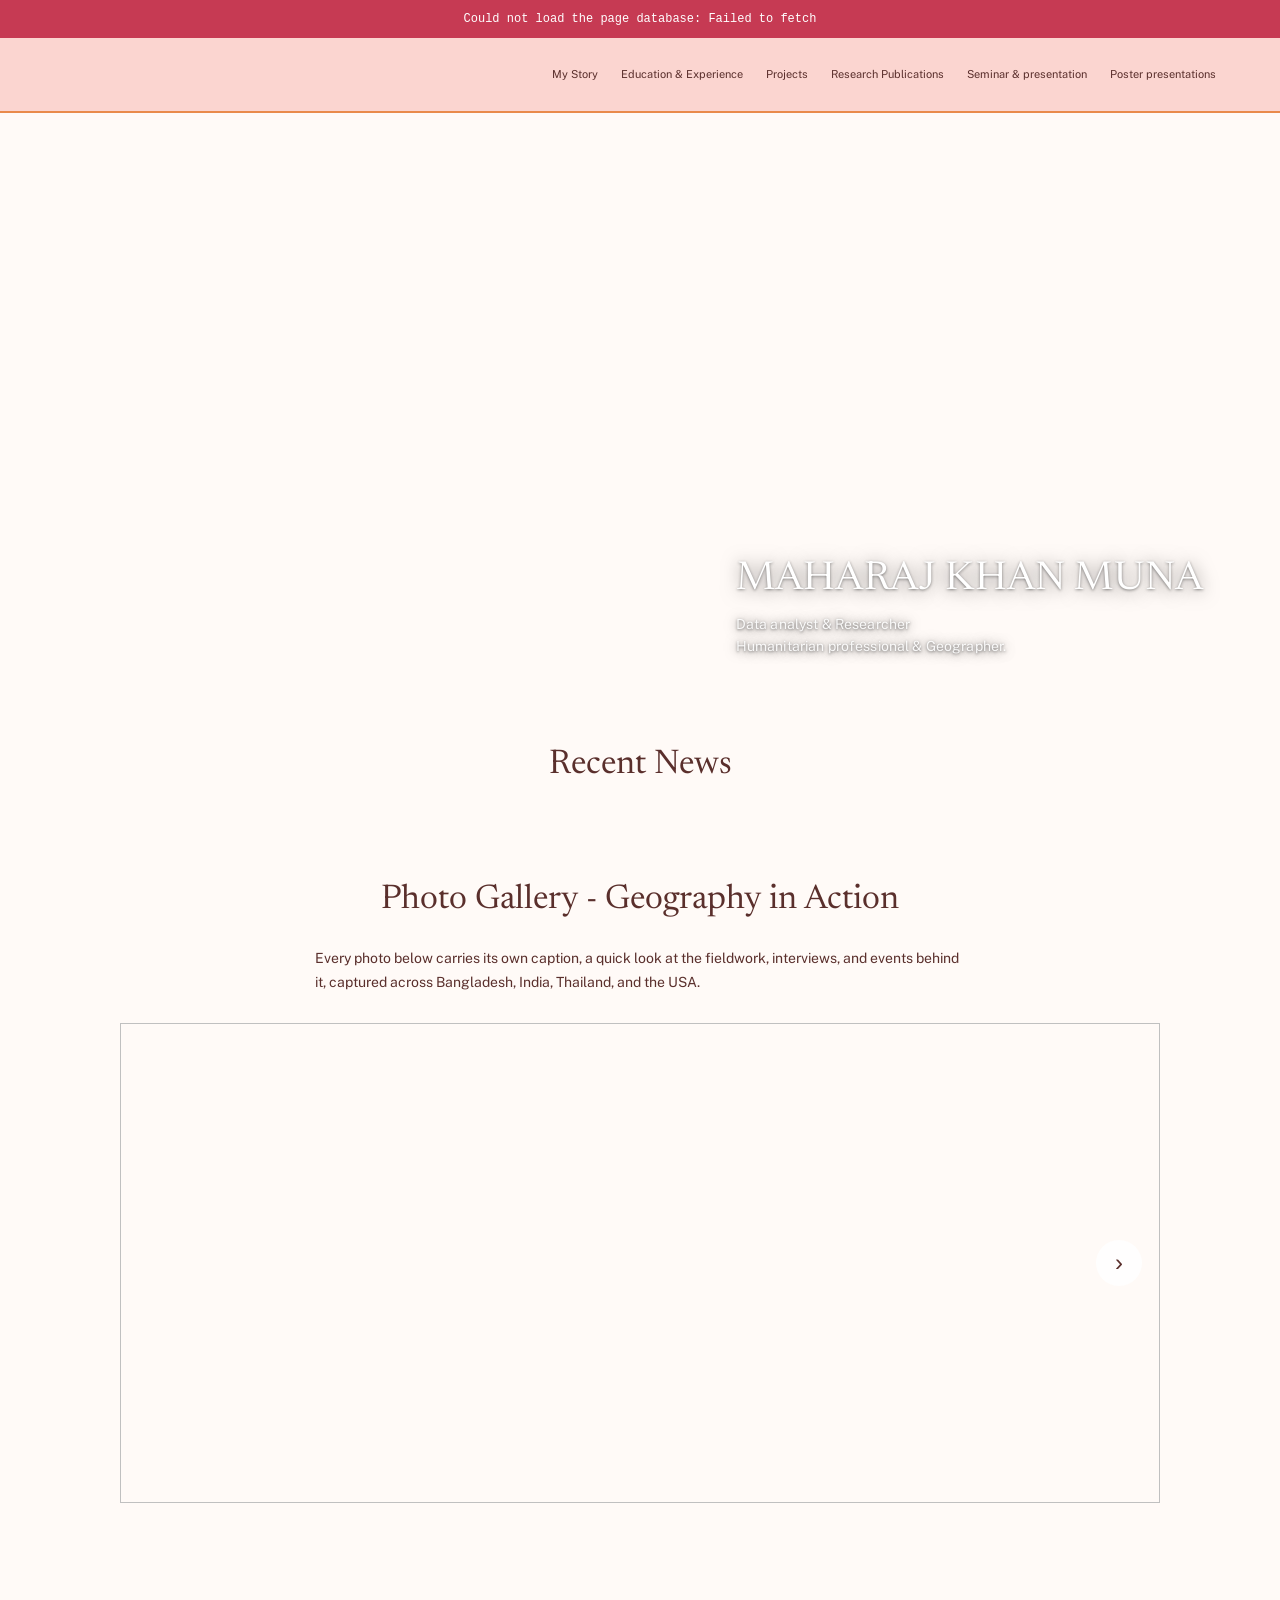
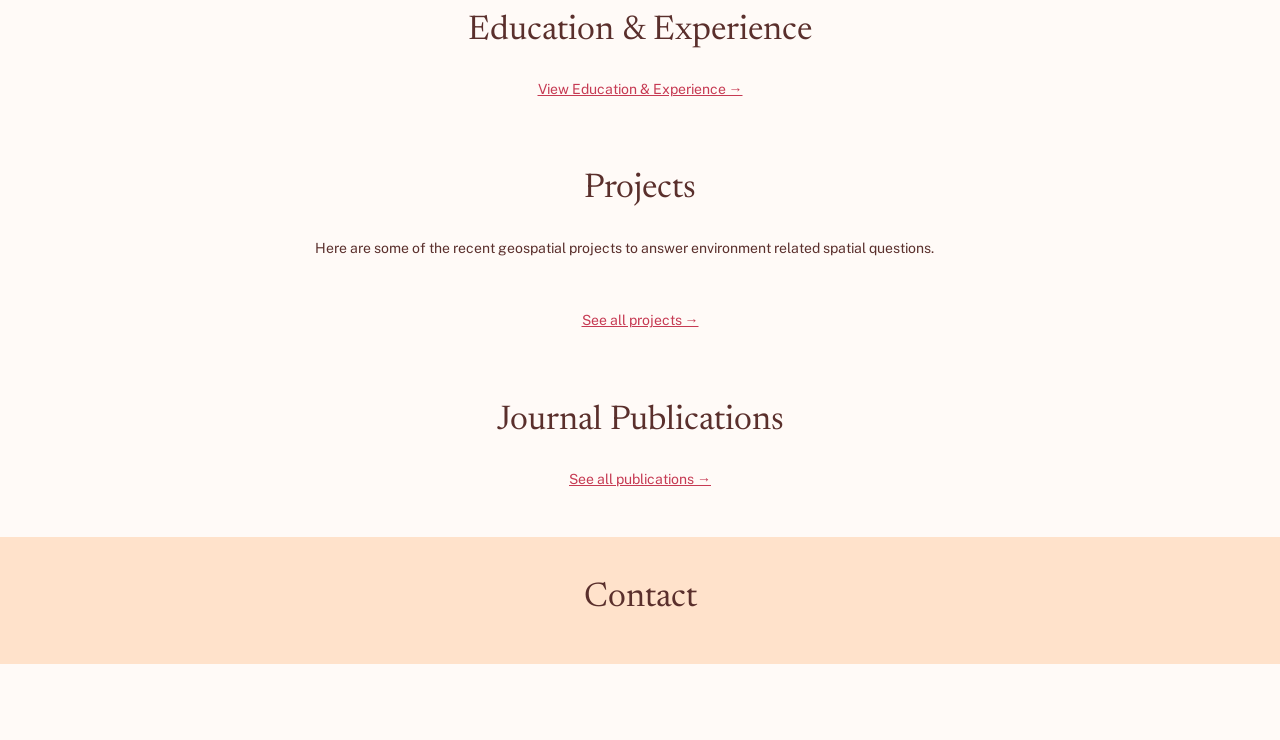
==== commit ae230cc2: "Modified navbar" ====
--- a/index.html
+++ b/index.html
@@ -92,7 +92,7 @@
     <header class="site-header">
         <div class="header-inner"><a class="site-title" href="/" id="site-title"></a><button class="menu-button"
                 aria-expanded="false" aria-controls="site-nav">☰ <span>Menu</span></button>
-            <nav id="site-nav" aria-label="Main"><a href="/my-story/">My Story</a><a href="/education-experience/">Education &amp; Experience</a><a href="/projects/">Projects</a><a href="/publications/">Research Publications</a><a href="/conferences/">Conference &amp; Presentations</a><a href="/posters/">Poster presentations</a></nav>
+            <nav id="site-nav" aria-label="Main"><a href="/my-story/">My Story</a><a href="/education-experience/">Education &amp; Experience</a><a href="/projects/">Projects</a><a href="/publications/">Research Publications</a><a href="/conferences/">Seminar &amp; presentation</a><a href="/posters/">Poster presentations</a></nav>
         </div>
     </header>
     <main>
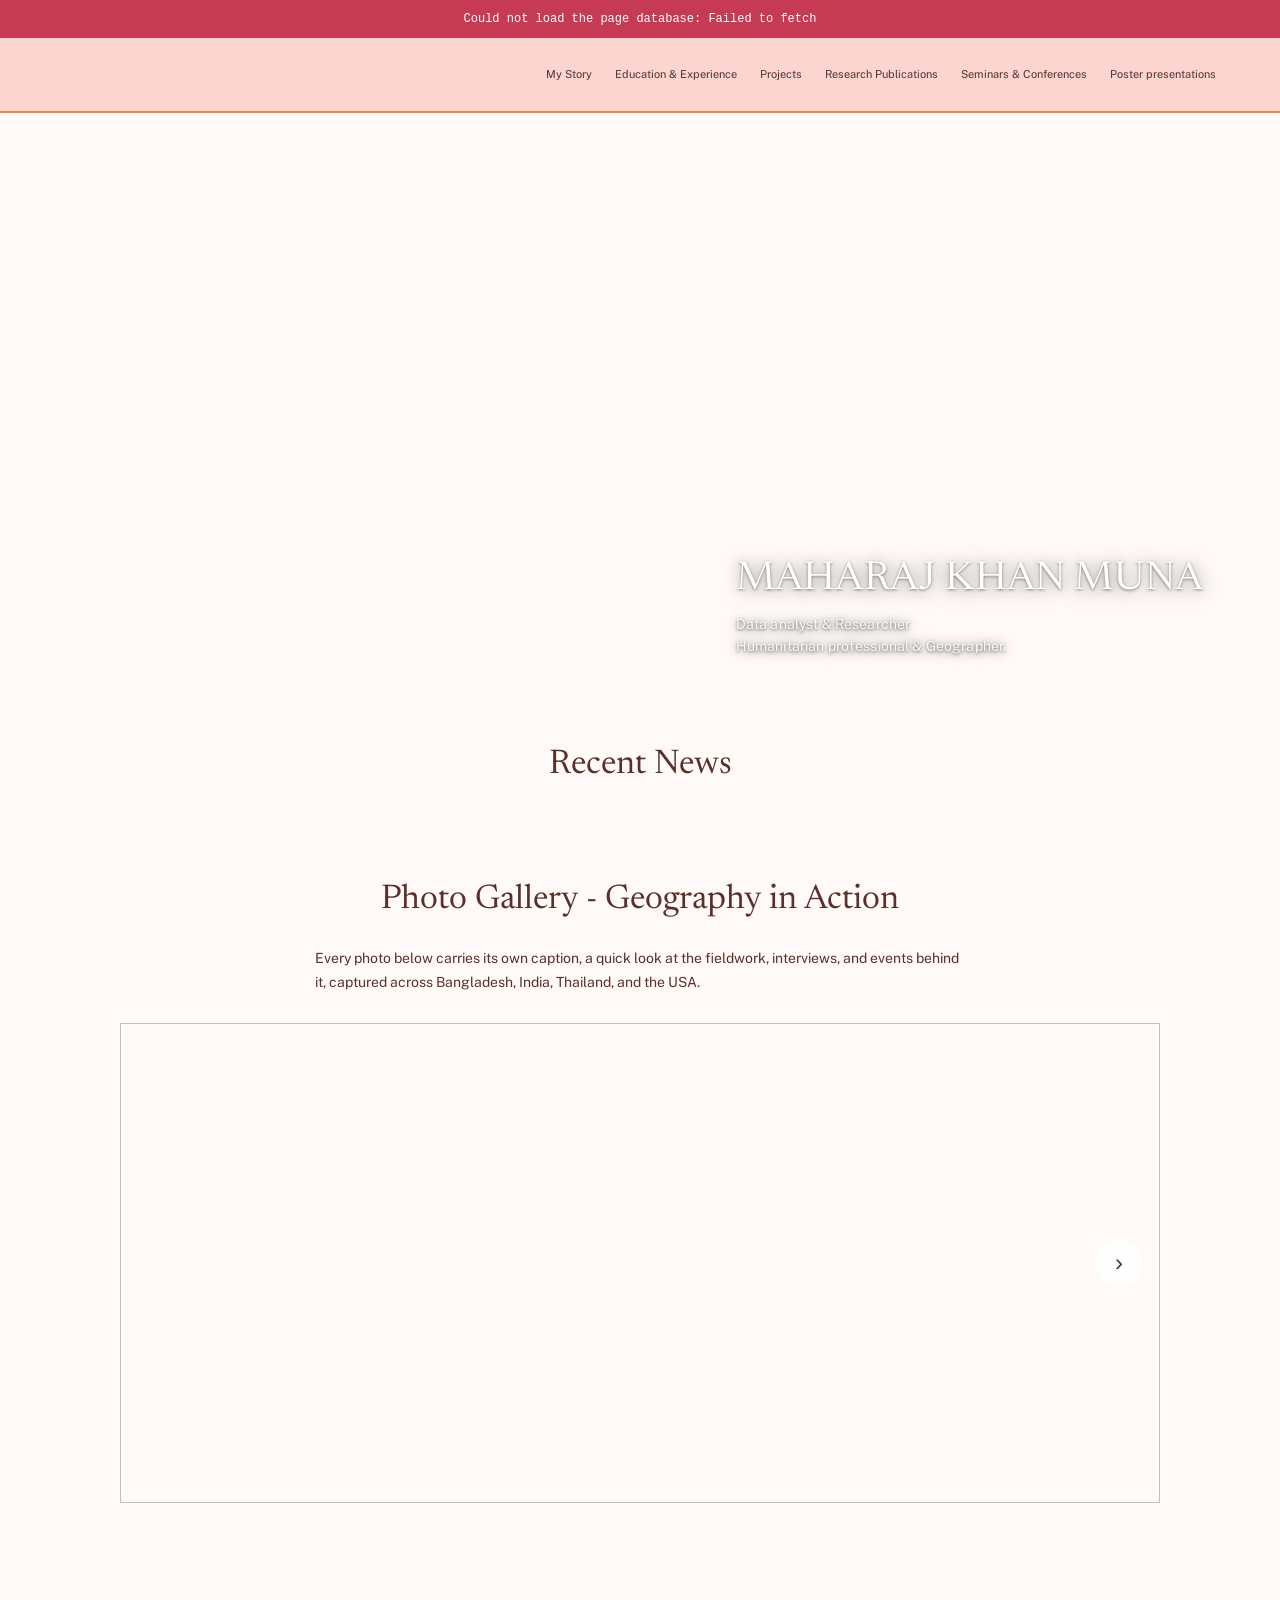
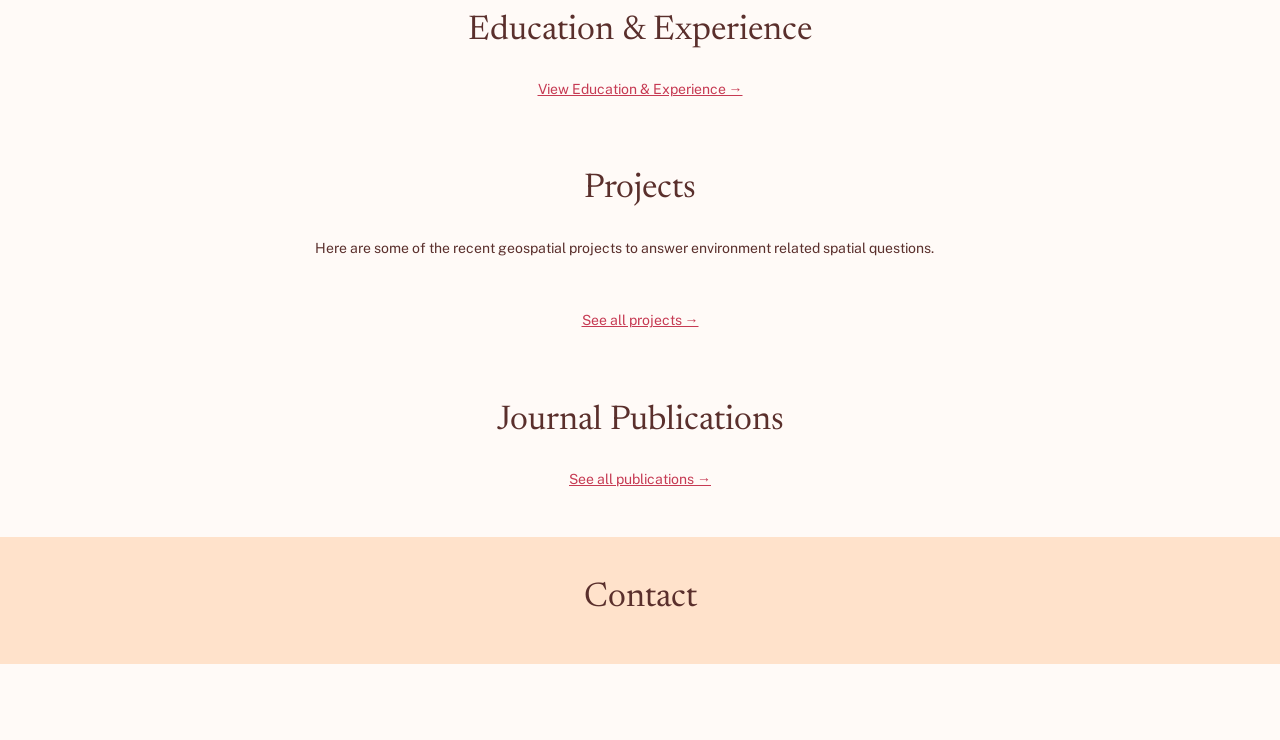
==== commit 2e33513b: "Modified navbar" ====
--- a/index.html
+++ b/index.html
@@ -92,7 +92,7 @@
     <header class="site-header">
         <div class="header-inner"><a class="site-title" href="/" id="site-title"></a><button class="menu-button"
                 aria-expanded="false" aria-controls="site-nav">☰ <span>Menu</span></button>
-            <nav id="site-nav" aria-label="Main"><a href="/my-story/">My Story</a><a href="/education-experience/">Education &amp; Experience</a><a href="/projects/">Projects</a><a href="/publications/">Research Publications</a><a href="/conferences/">Seminar &amp; presentation</a><a href="/posters/">Poster presentations</a></nav>
+            <nav id="site-nav" aria-label="Main"><a href="/my-story/">My Story</a><a href="/education-experience/">Education &amp; Experience</a><a href="/projects/">Projects</a><a href="/publications/">Research Publications</a><a href="/conferences/">Seminars &amp; Conferences</a><a href="/posters/">Poster presentations</a></nav>
         </div>
     </header>
     <main>
--- a/styles.css
+++ b/styles.css
@@ -1033,3 +1033,26 @@
     padding: 10px 12px;
     text-align: center
 }
+
+/* Seminars & Conferences: cap image height without cropping. Each image keeps its own aspect ratio,
+   so a tall image gets narrower instead of being cut off or stretched. */
+[data-page="conferences"] .section-image {
+    width: fit-content;
+    max-width: 100%;
+    margin: 22px auto;
+    background: transparent
+}
+
+[data-page="conferences"] .section-image img {
+    display: block;
+    width: auto;
+    height: auto;
+    max-width: 100%;
+    max-height: min(420px, 70vh);
+    margin: 0 auto;
+    object-fit: contain
+}
+
+[data-page="conferences"] .section-image figcaption {
+    max-width: 100%
+}
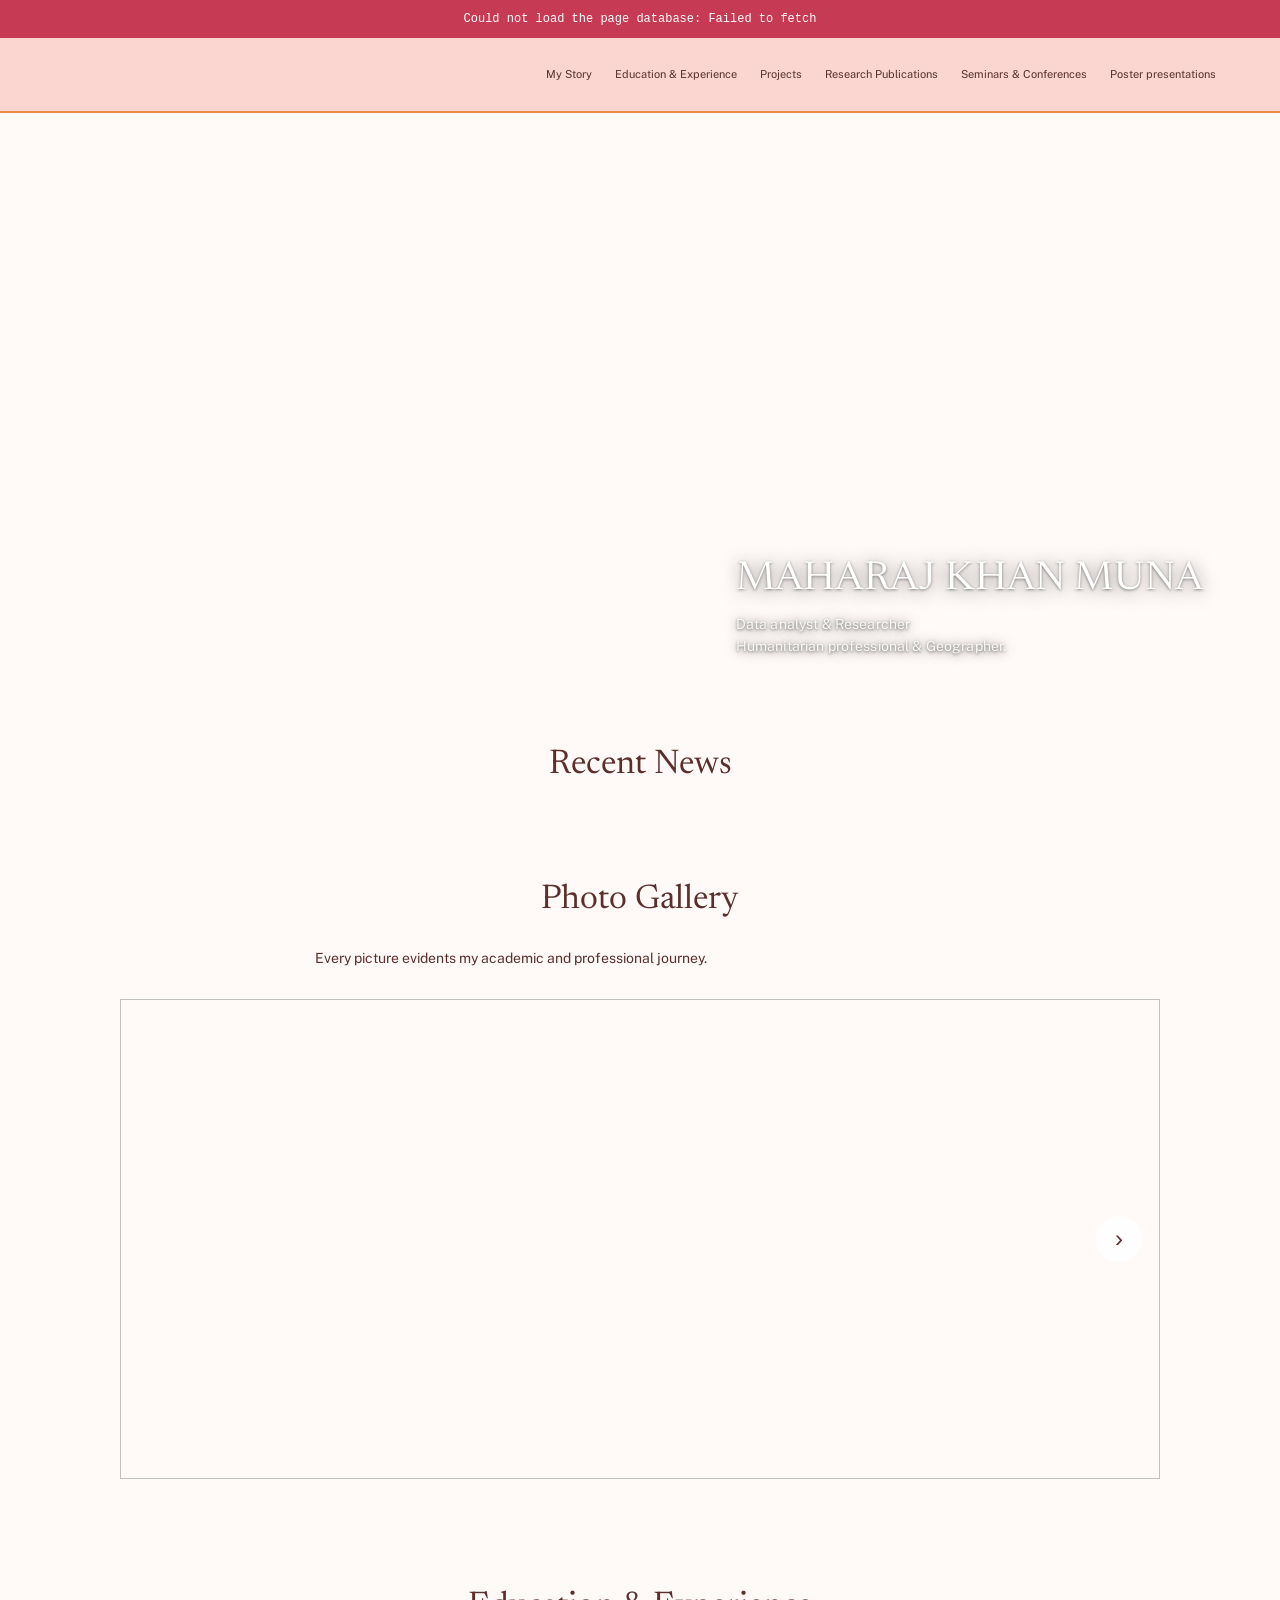
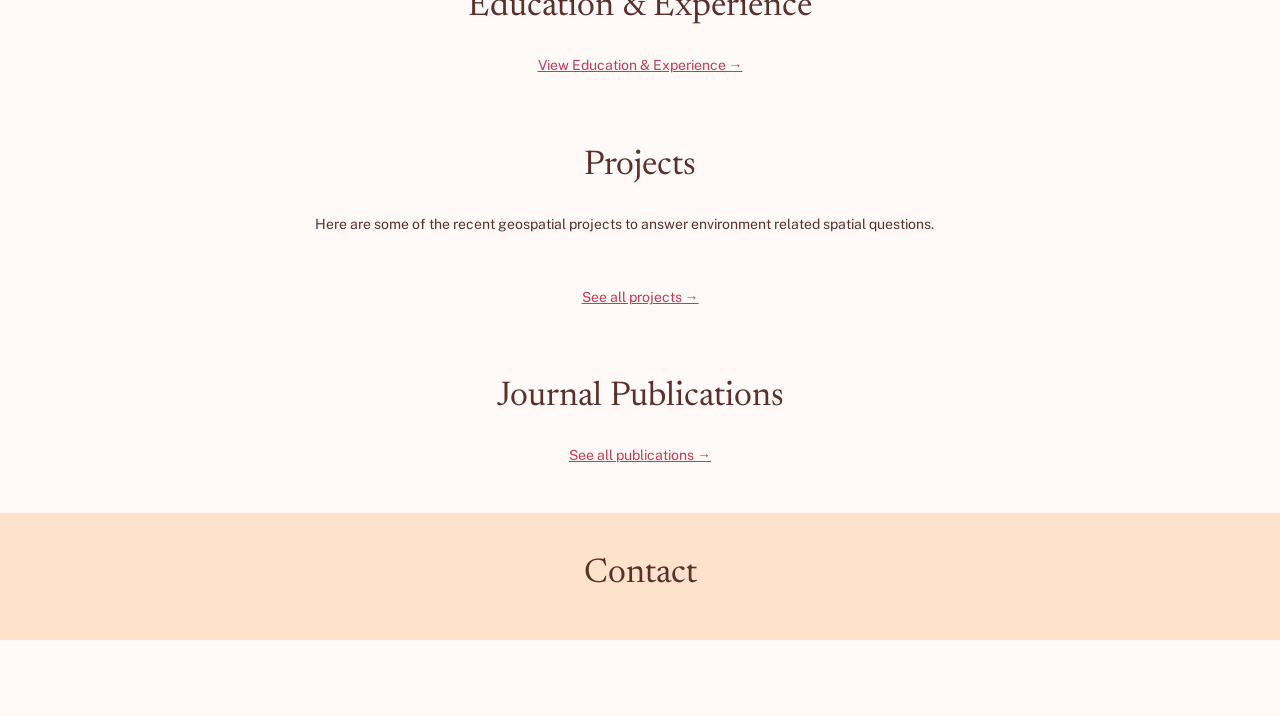
==== commit 45586da1: "Modofied gallery text" ====
--- a/index.html
+++ b/index.html
@@ -110,9 +110,8 @@
             <ul class="news-list" id="news-list"></ul>
         </section>
         <section class="content-section gallery-section" id="gallery">
-            <h2>Photo Gallery - Geography in Action</h2>
-            <p class="section-lead">Every photo below carries its own caption, a quick look at the fieldwork,
-                interviews, and events behind it, captured across Bangladesh, India, Thailand, and the USA.</p>
+            <h2>Photo Gallery</h2>
+            <p class="section-lead">Every picture evidents my academic and professional journey.</p>
             <div class="gallery-carousel">
                 <div class="gallery-main"><img id="gallery-featured" alt=""><button class="gallery-next"
                         id="gallery-next" aria-label="Next photo" type="button">›</button></div>
